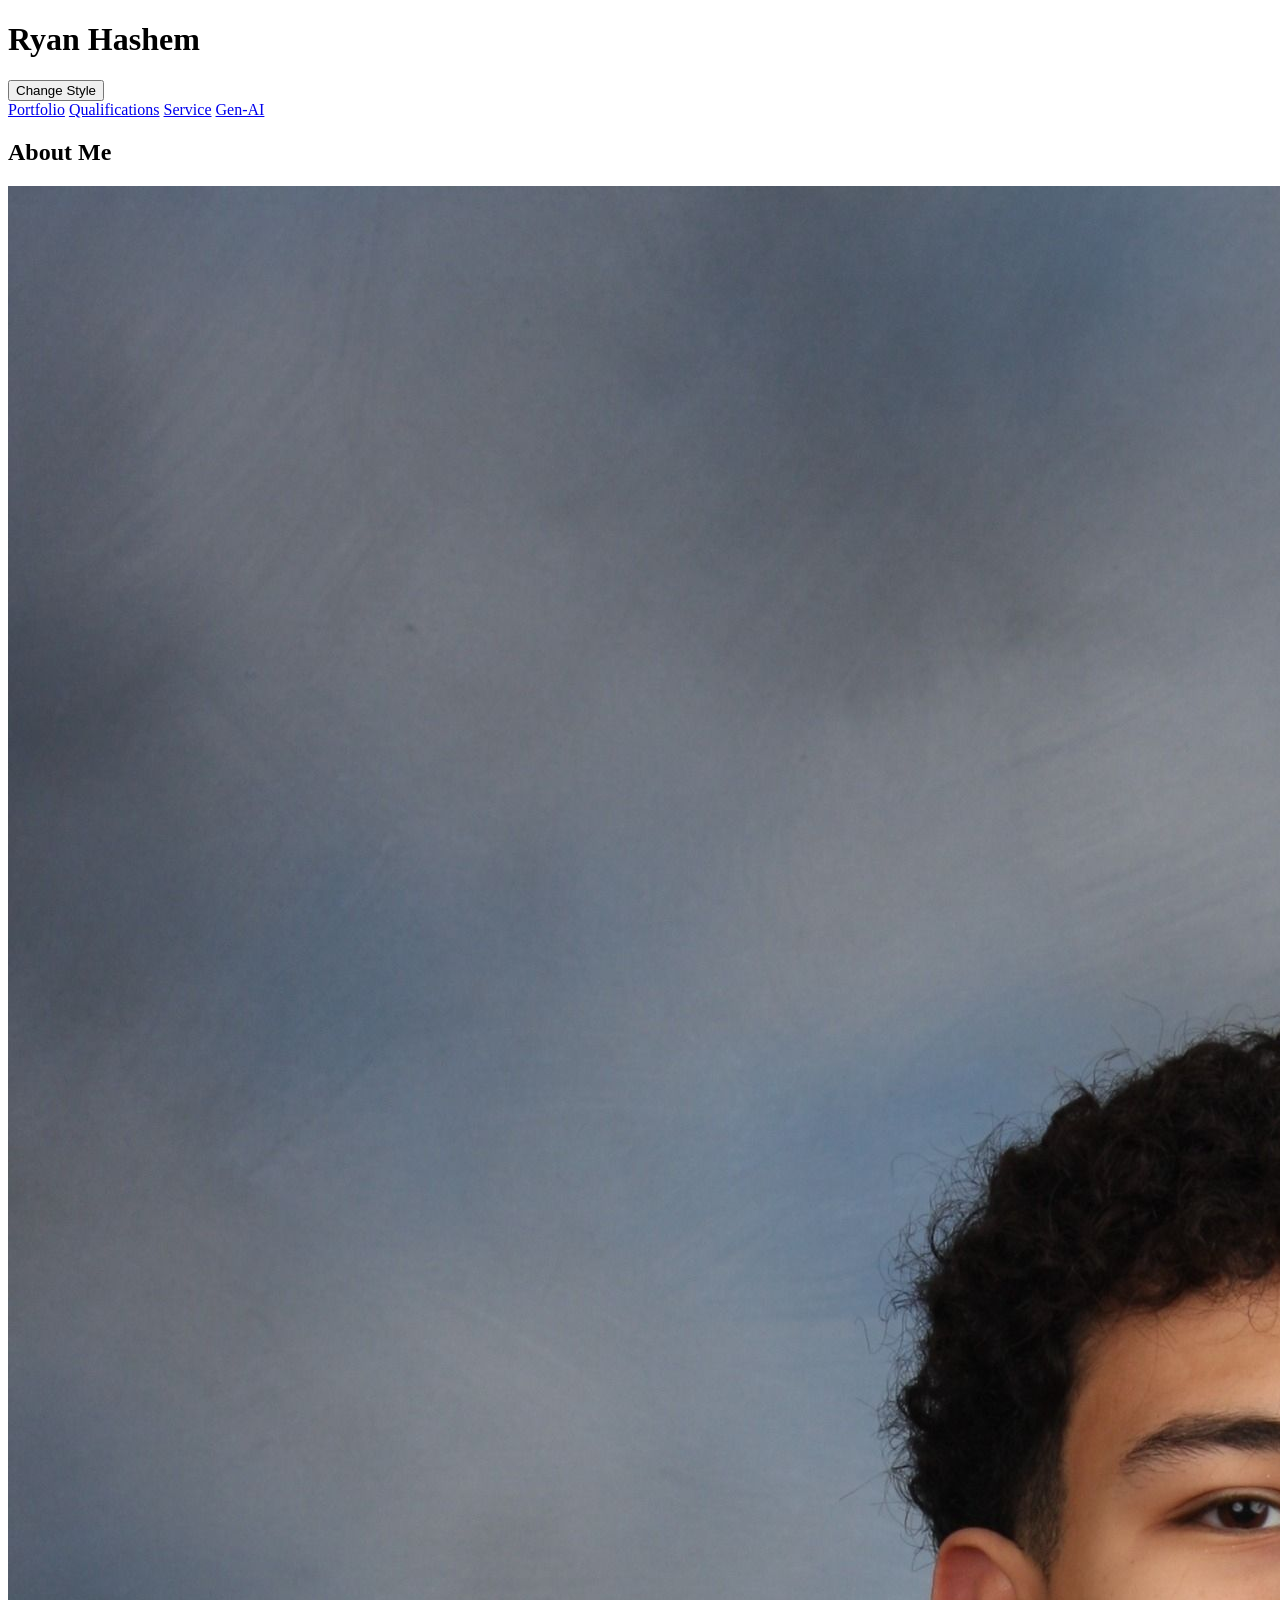
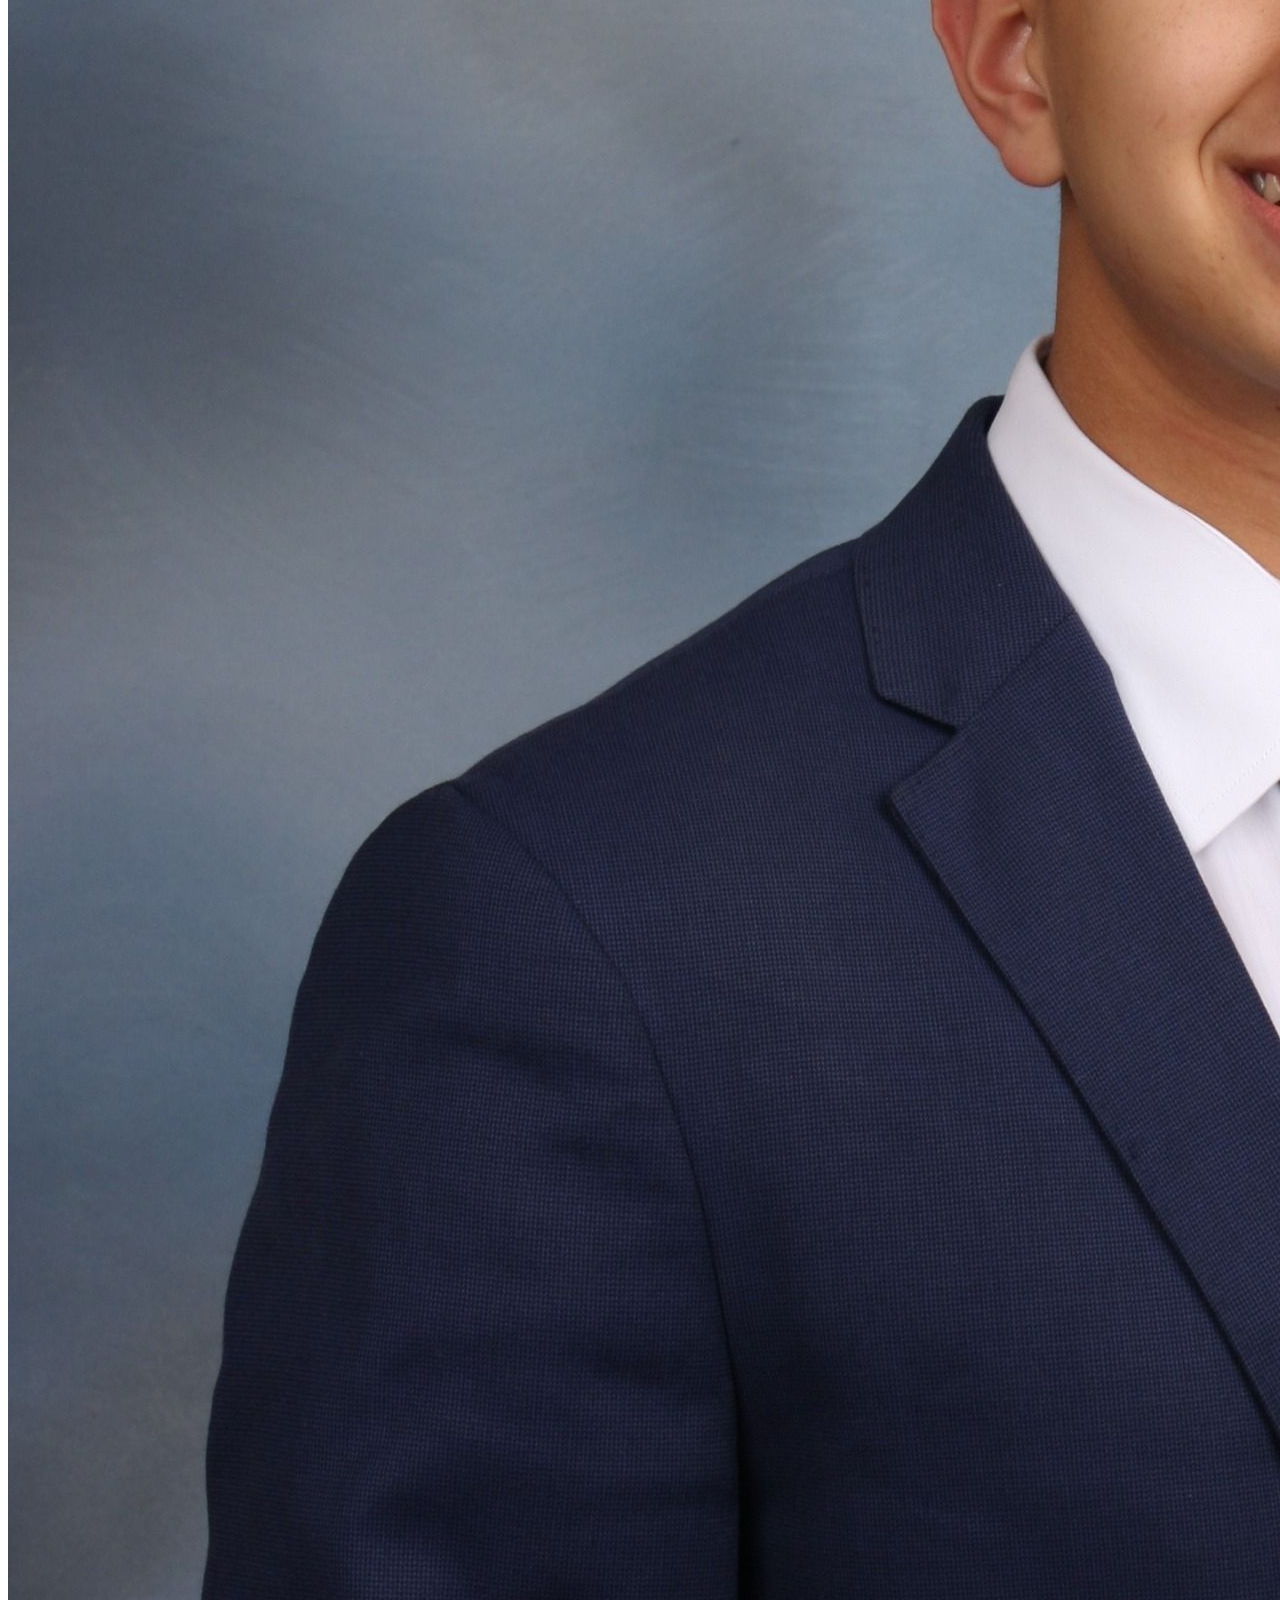
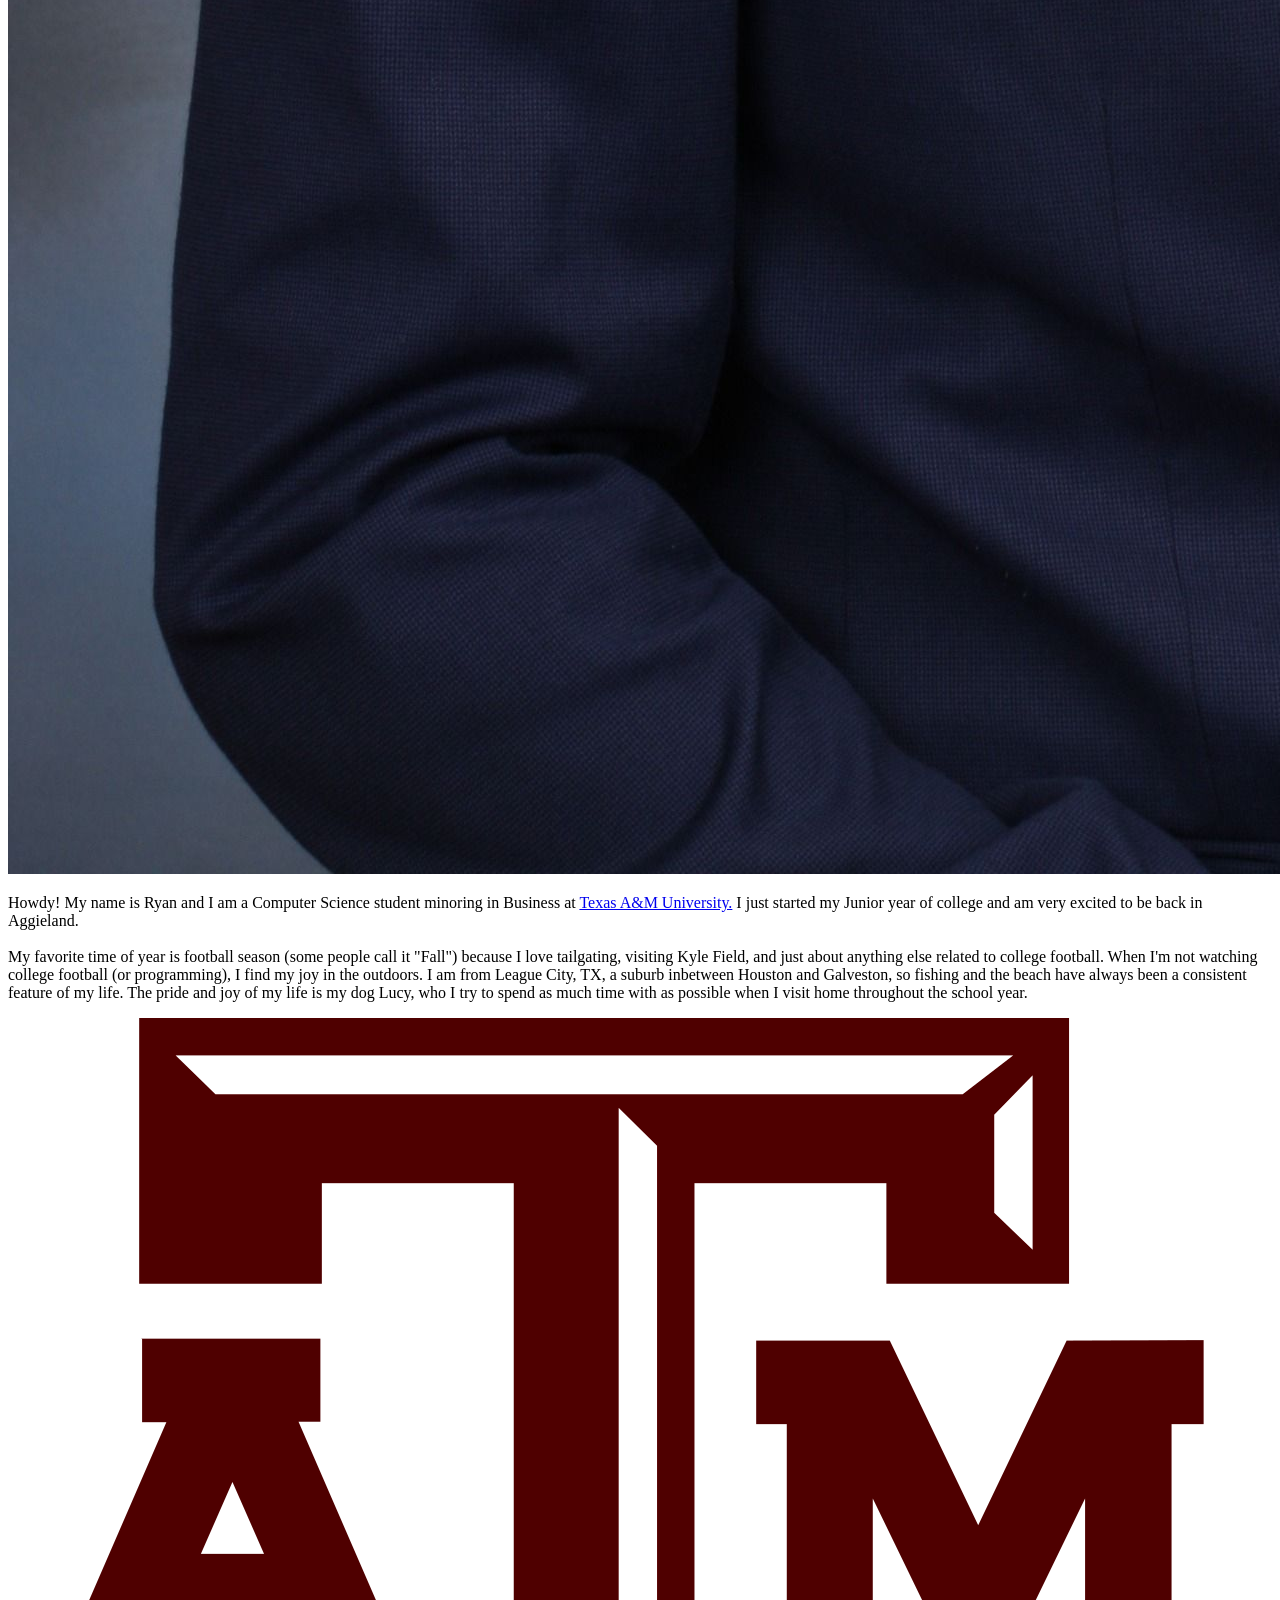
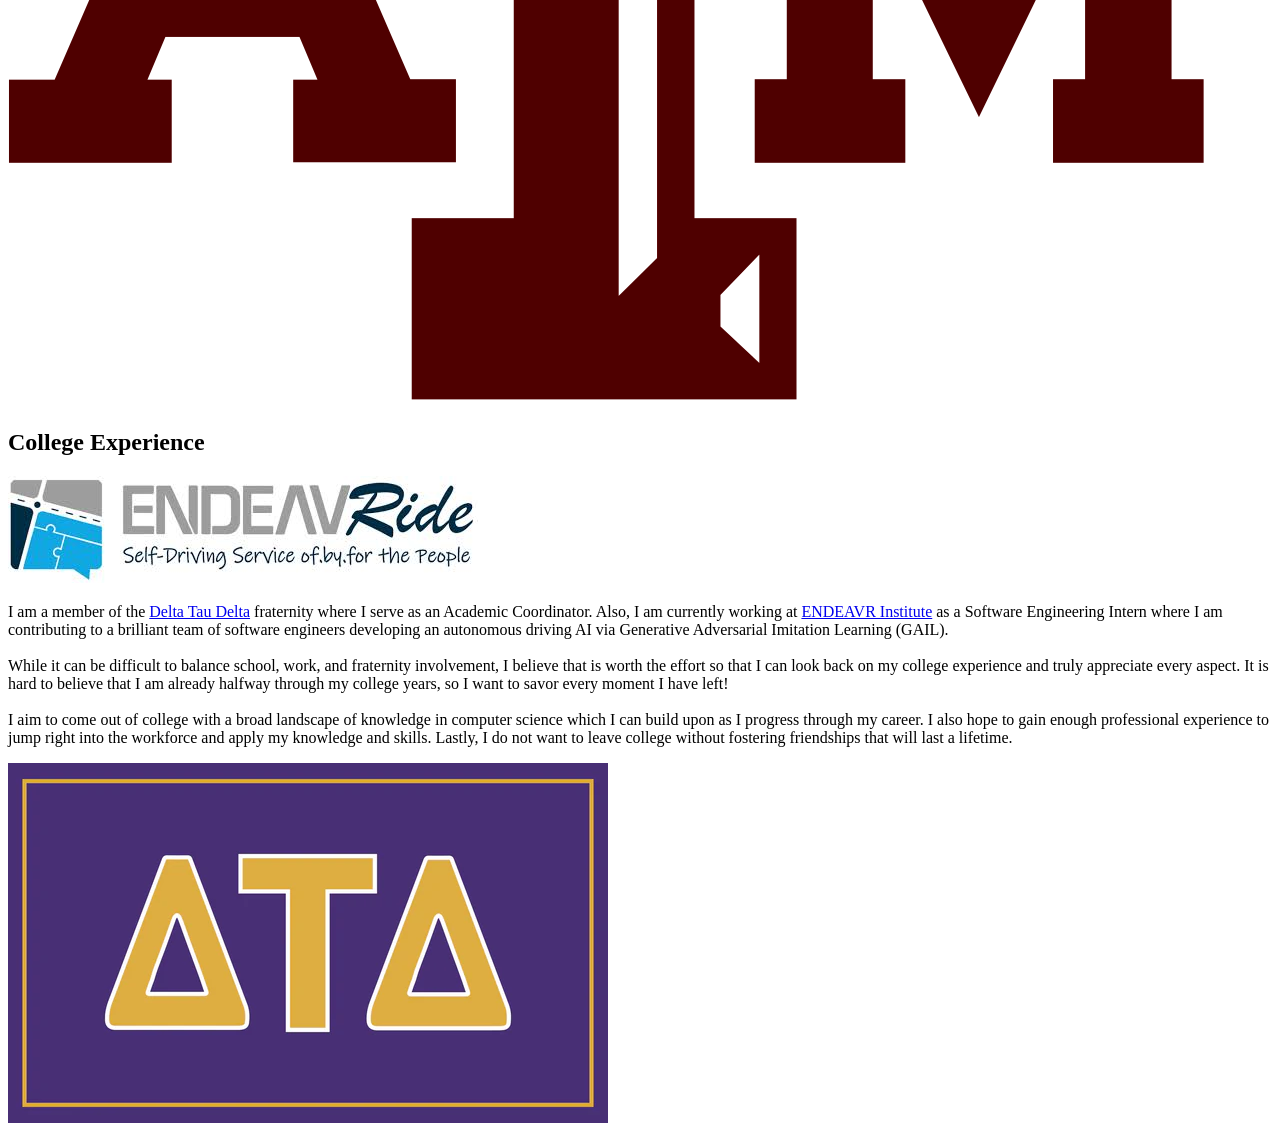
==== index.html @ 079c41e6 "changing name back to Ryan Hashem" ====
<!doctype html>
<html lang="en">
  <head>
    <meta charset="UTF-8" />
    <meta name="viewport" content="width=device-width, initial-scale=1.0" />
    <title>Document</title>

    <link id="mainStyle" rel="stylesheet" href="generic.css" />
  </head>

  <body class="landingPage">
    <div class="header">
      <h1>Ryan Hashem</h1>
      <button onclick="changeStyle()" type="button" id="toggleStyle">
        Change Style
      </button>
    </div>

    <div class="nav">
      <a href="portfolio.html" class="navLink">Portfolio</a>
      <a href="qualifications.html" class="navLink">Qualifications</a>
      <a href="service.html" class="navLink">Service</a>
      <a href="genai.html" class="navLink">Gen-AI</a>
    </div>

    <h2 class="aboutMe">About Me</h2>

    <div class="aboutMeSection">
      <img src="headshot.jpg" alt="Headshot" class="headshot" />

      <p class="aboutMeText">
        Howdy! My name is Ryan and I am a Computer Science student minoring in
        Business at
        <a href="https://www.tamu.edu/index.html" target="_blank">
          Texas A&M University.</a
        >
        I just started my Junior year of college and am very excited to be back
        in Aggieland.

        <br /><br />

        My favorite time of year is football season (some people call it "Fall")
        because I love tailgating, visiting Kyle Field, and just about anything
        else related to college football. When I'm not watching college football
        (or programming), I find my joy in the outdoors. I am from League City,
        TX, a suburb inbetween Houston and Galveston, so fishing and the beach
        have always been a consistent feature of my life. The pride and joy of
        my life is my dog Lucy, who I try to spend as much time with as possible
        when I visit home throughout the school year.
      </p>

      <img src="tamu_logo.png" alt="TAMU Logo" class="tamuLogo" />
    </div>

    <h2 class="majorCommitments">College Experience</h2>

    <div class="majorCommitmentsSection">
      <img
        src="endeavr_logo.jpeg"
        alt="ENDEAVR Institute Logo"
        class="endeavrLogo"
      />

      <p class="majorCommitmentsText">
        I am a member of the
        <a href="https://www.aggiedelts.org/" target="_blank">
          Delta Tau Delta</a
        >
        fraternity where I serve as an Academic Coordinator. Also, I am
        currently working at
        <a href="https://endeavr.city/" target="_blank"> ENDEAVR Institute</a>
        as a Software Engineering Intern where I am contributing to a brilliant
        team of software engineers developing an autonomous driving AI via
        Generative Adversarial Imitation Learning (GAIL).

        <br /><br />

        While it can be difficult to balance school, work, and fraternity
        involvement, I believe that is worth the effort so that I can look back
        on my college experience and truly appreciate every aspect. It is hard
        to believe that I am already halfway through my college years, so I want
        to savor every moment I have left!

        <br /><br />
        I aim to come out of college with a broad landscape of knowledge in
        computer science which I can build upon as I progress through my career.
        I also hope to gain enough professional experience to jump right into
        the workforce and apply my knowledge and skills. Lastly, I do not want
        to leave college without fostering friendships that will last a
        lifetime.
      </p>

      <img src="delt_logo.webp" alt="Delta Tau Delta Flag" class="deltFlag" />
    </div>

    <script src="theme.js"></script>
  </body>
</html>
---- generic.css ----
/* LANDING PAGE */
.landingPage {
  background-color: #faffff;
}

.landingPage .header {
  position: relative;
  justify-content: center;
  display: flex;
  align-items: center;
  padding-top: 20px;
}

.landingPage .header h1 {
  font-size: 50px;
  font-family: Helvetica, Arial, sans-serif;
  font-weight: normal;
  color: #5d7fbe;
}

.landingPage .header button {
  position: absolute;
  right: 100px;
  font-family: Helvetica, Arial, sans-serif;
  cursor: pointer;
  background-color: #5d7fbe;
  border: 1px solid #5d7fbe;
  border-radius: 50px;
  padding: 12px 20px;
  font-size: 16pt;
  color: white;
}

.landingPage .nav {
  display: flex;
  justify-content: center;
  margin-top: 20px;
  margin-bottom: 40px;
}

.landingPage .nav .navLink {
  display: flex;
  align-items: center;
  justify-content: center;
  width: 150px;
  height: 50px;
  text-decoration: none;
  font-family: Helvetica, Arial, sans-serif;
  font-size: 20px;
  font-weight: normal;
  color: white;
  background-color: #5d7fbe;
  border: 1px solid white;
}

.landingPage .aboutMe {
  text-align: center;
  font-family: Helvetica, Arial, sans-serif;
  font-weight: normal;
  color: #5d7fbe;
  font-size: 30px;
  margin-top: 100px;
}

.landingPage .aboutMeSection {
  display: flex;
  justify-content: space-between;
  align-items: center;
  gap: 20px;
  max-width: 1200px;
  gap: 125px;
  margin: 0 auto;
}

.landingPage .aboutMeSection .headshot {
  width: 200px;
  height: auto;
  border-radius: 100%;
}

.landingPage .aboutMeSection .tamuLogo {
  width: 200px;
  height: auto;
}

.landingPage .aboutMeSection .aboutMeText {
  font-family: Helvetica, Arial, sans-serif;
  font-size: 16px;
  line-height: 1.5;
  color: #666666;
}

.landingPage .majorCommitments {
  text-align: center;
  font-family: Helvetica, Arial, sans-serif;
  font-weight: normal;
  color: #5d7fbe;
  font-size: 30px;
  margin-top: 100px;
}

.landingPage .majorCommitmentsSection {
  display: flex;
  justify-content: space-between;
  align-items: center;
  gap: 20px;
  max-width: 1200px;
  gap: 125px;
  margin: 0 auto;
}

.landingPage .majorCommitmentsSection .deltFlag {
  width: 200px;
  height: auto;
}

.landingPage .majorCommitmentsSection .endeavrLogo {
  width: 200px;
  height: auto;
}

.landingPage .majorCommitmentsSection .majorCommitmentsText {
  font-family: Helvetica, Arial, sans-serif;
  font-size: 16px;
  line-height: 1.5;
  color: #666666;
}

/* PORTFOLIO PAGE */
.portfolioPage {
  background-color: #faffff;
}

.portfolioPage .header {
  position: relative;
  justify-content: center;
  display: flex;
  align-items: center;
  padding-top: 20px;
}

.portfolioPage .header h1 {
  font-size: 50px;
  font-family: Helvetica, Arial, sans-serif;
  font-weight: normal;
  color: #5d7fbe;
}

.portfolioPage .header button {
  position: absolute;
  right: 100px;
  font-family: Helvetica, Arial, sans-serif;
  cursor: pointer;
  background-color: #5d7fbe;
  border: 1px solid #5d7fbe;
  border-radius: 50px;
  padding: 12px 20px;
  font-size: 16pt;
  color: white;
}

.portfolioPage .nav {
  display: flex;
  justify-content: center;
  margin-top: 20px;
  margin-bottom: 40px;
}

.portfolioPage .nav .navLink {
  display: flex;
  align-items: center;
  justify-content: center;
  width: 150px;
  height: 50px;
  text-decoration: none;
  font-family: Helvetica, Arial, sans-serif;
  font-size: 20px;
  font-weight: normal;
  color: white;
  background-color: #5d7fbe;
  border: 1px solid white;
}

.portfolioPage .ultrasonic {
  text-align: center;
  font-family: Helvetica, Arial, sans-serif;
  font-weight: normal;
  color: #5d7fbe;
  font-size: 30px;
  margin-top: 100px;
}

.portfolioPage .ultrasonicText1 {
  font-family: Helvetica, Arial, sans-serif;
  font-size: 16px;
  line-height: 1.5;
  color: #666666;
  width: 700px;
  margin: 0 auto;
  margin-bottom: 20px;
}

.portfolioPage .ultrasonicText2 {
  font-family: Helvetica, Arial, sans-serif;
  font-size: 16px;
  line-height: 1.5;
  color: #666666;
  width: 850px;
  margin: 0 auto;
  margin-top: 20px;
}

.portfolioPage .technicalSkills {
  text-align: center;
  font-family: Helvetica, Arial, sans-serif;
  font-weight: normal;
  color: #5d7fbe;
  font-size: 30px;
  margin-top: 70px;
}

.portfolioPage .skillsList {
  font-family: Helvetica, Arial, sans-serif;
  font-size: 16px;
  line-height: 1.5;
  color: #666666;
  margin-top: 20px;
  margin: 20px auto;
  width: 10%;
}

.portfolioPage .interest {
  text-align: center;
  font-family: Helvetica, Arial, sans-serif;
  font-weight: normal;
  color: #5d7fbe;
  font-size: 30px;
  margin-top: 70px;
}

.portfolioPage .interestList {
  font-family: Helvetica, Arial, sans-serif;
  font-size: 16px;
  line-height: 1.5;
  color: #666666;
  margin-top: 20px;
  margin: 20px auto;
  width: 10%;
}

/* QUALIFICATIONS PAGE */
.qualificationsPage {
  background-color: #faffff;
}

.qualificationsPage .header {
  position: relative;
  justify-content: center;
  display: flex;
  align-items: center;
  padding-top: 20px;
}

.qualificationsPage .header h1 {
  font-size: 50px;
  font-family: Helvetica, Arial, sans-serif;
  font-weight: normal;
  color: #5d7fbe;
}

.qualificationsPage .header button {
  position: absolute;
  right: 100px;
  font-family: Helvetica, Arial, sans-serif;
  cursor: pointer;
  background-color: #5d7fbe;
  border: 1px solid #5d7fbe;
  border-radius: 50px;
  padding: 12px 20px;
  font-size: 16pt;
  color: white;
}

.qualificationsPage .nav {
  display: flex;
  justify-content: center;
  margin-top: 20px;
  margin-bottom: 40px;
}

.qualificationsPage .nav .navLink {
  display: flex;
  align-items: center;
  justify-content: center;
  width: 150px;
  height: 50px;
  text-decoration: none;
  font-family: Helvetica, Arial, sans-serif;
  font-size: 20px;
  font-weight: normal;
  color: white;
  background-color: #5d7fbe;
  border: 1px solid white;
}

.qualificationsPage .tamuBanner {
  width: 500px;
  height: auto;
  margin: 0 auto;
  display: block;
}

.qualificationsPage .resume {
  text-align: center;
  font-family: Helvetica, Arial, sans-serif;
  font-weight: normal;
  color: #5d7fbe;
  font-size: 30px;
}

.qualificationsPage .currentlyDoing {
  text-align: center;
  font-family: Helvetica, Arial, sans-serif;
  font-weight: normal;
  color: #5d7fbe;
  font-size: 30px;
  margin-top: 70px;
}

.qualificationsPage .currentlyDoingText {
  font-family: Helvetica, Arial, sans-serif;
  font-size: 16px;
  line-height: 1.5;
  color: #666666;
  width: 700px;
  margin: 0 auto;
  margin-bottom: 20px;
}

/* SERVICE PAGE */
.servicePage {
  background-color: #faffff;
}

.servicePage .header {
  position: relative;
  justify-content: center;
  display: flex;
  align-items: center;
  padding-top: 20px;
}

.servicePage .header h1 {
  font-size: 50px;
  font-family: Helvetica, Arial, sans-serif;
  font-weight: normal;
  color: #5d7fbe;
}

.servicePage .header button {
  position: absolute;
  right: 100px;
  font-family: Helvetica, Arial, sans-serif;
  cursor: pointer;
  background-color: #5d7fbe;
  border: 1px solid #5d7fbe;
  border-radius: 50px;
  padding: 12px 20px;
  font-size: 16pt;
  color: white;
}

.servicePage .nav {
  display: flex;
  justify-content: center;
  margin-top: 20px;
  margin-bottom: 40px;
}

.servicePage .nav .navLink {
  display: flex;
  align-items: center;
  justify-content: center;
  width: 150px;
  height: 50px;
  text-decoration: none;
  font-family: Helvetica, Arial, sans-serif;
  font-size: 20px;
  font-weight: normal;
  color: white;
  background-color: #5d7fbe;
  border: 1px solid white;
}

.servicePage .volunteer {
  text-align: center;
  font-family: Helvetica, Arial, sans-serif;
  font-weight: normal;
  color: #5d7fbe;
  font-size: 30px;
  margin-top: 75px;
}

.servicePage .volunteerText1 {
  font-family: Helvetica, Arial, sans-serif;
  font-size: 16px;
  line-height: 1.5;
  color: #666666;
  width: 700px;
  margin: 0 auto;
  margin-bottom: 20px;
}

.servicePage .volunteerText2 {
  font-family: Helvetica, Arial, sans-serif;
  font-size: 16px;
  line-height: 1.5;
  color: #666666;
  width: 700px;
  margin: 0 auto;
  margin-bottom: 20px;
  margin-top: 20px;
}

.qualificationsPage .profLinks {
  display: flex;
  justify-content: center;
  margin-top: 20px;
  margin-bottom: 40px;
}

.qualificationsPage .profLinks .githubLink {
  display: flex;
  align-items: center;
  justify-content: center;
  width: 150px;
  height: 50px;
  text-decoration: none;
  font-family: Helvetica, Arial, sans-serif;
  font-size: 20px;
  font-weight: normal;
  color: white;
  background-color: #5d7fbe;
  border: 1px solid white;
}

.qualificationsPage .profLinks .linkedinLink {
  display: flex;
  align-items: center;
  justify-content: center;
  width: 150px;
  height: 50px;
  text-decoration: none;
  font-family: Helvetica, Arial, sans-serif;
  font-size: 20px;
  font-weight: normal;
  color: white;
  background-color: #5d7fbe;
  border: 1px solid white;
}
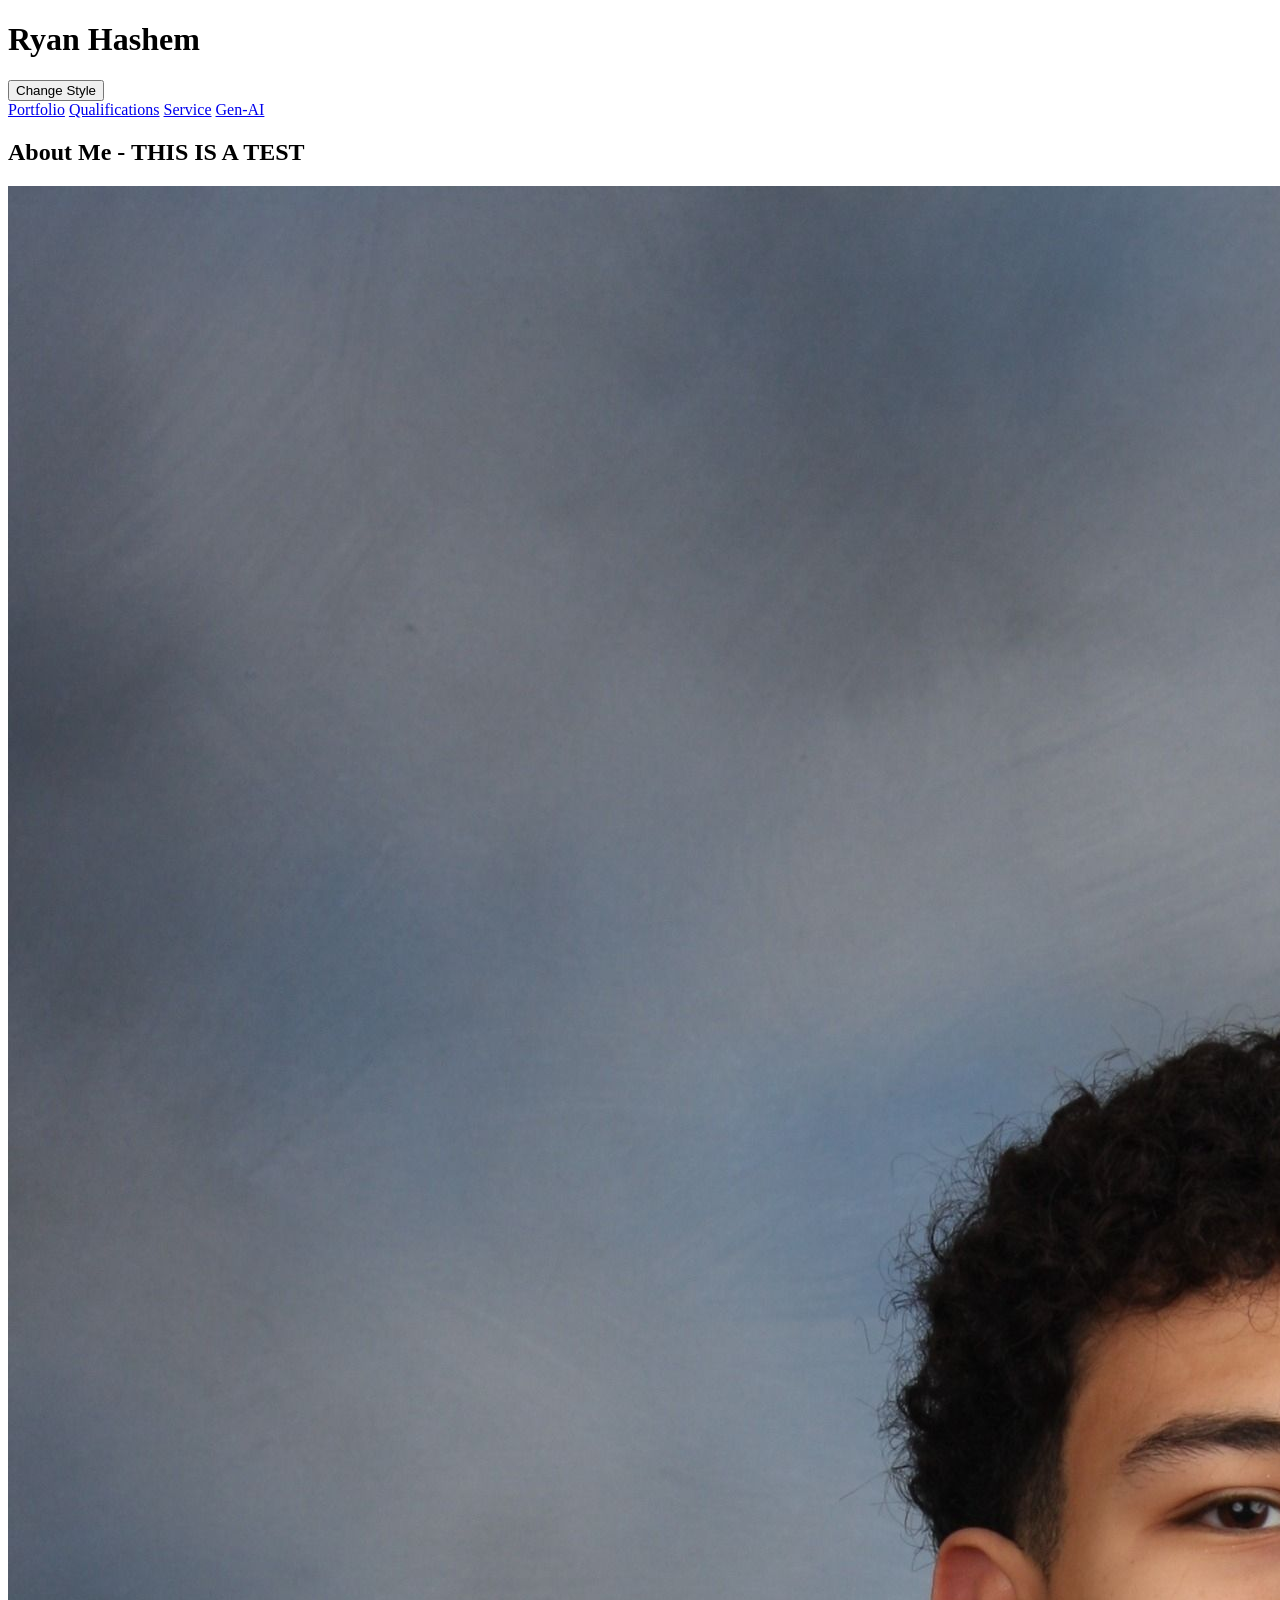
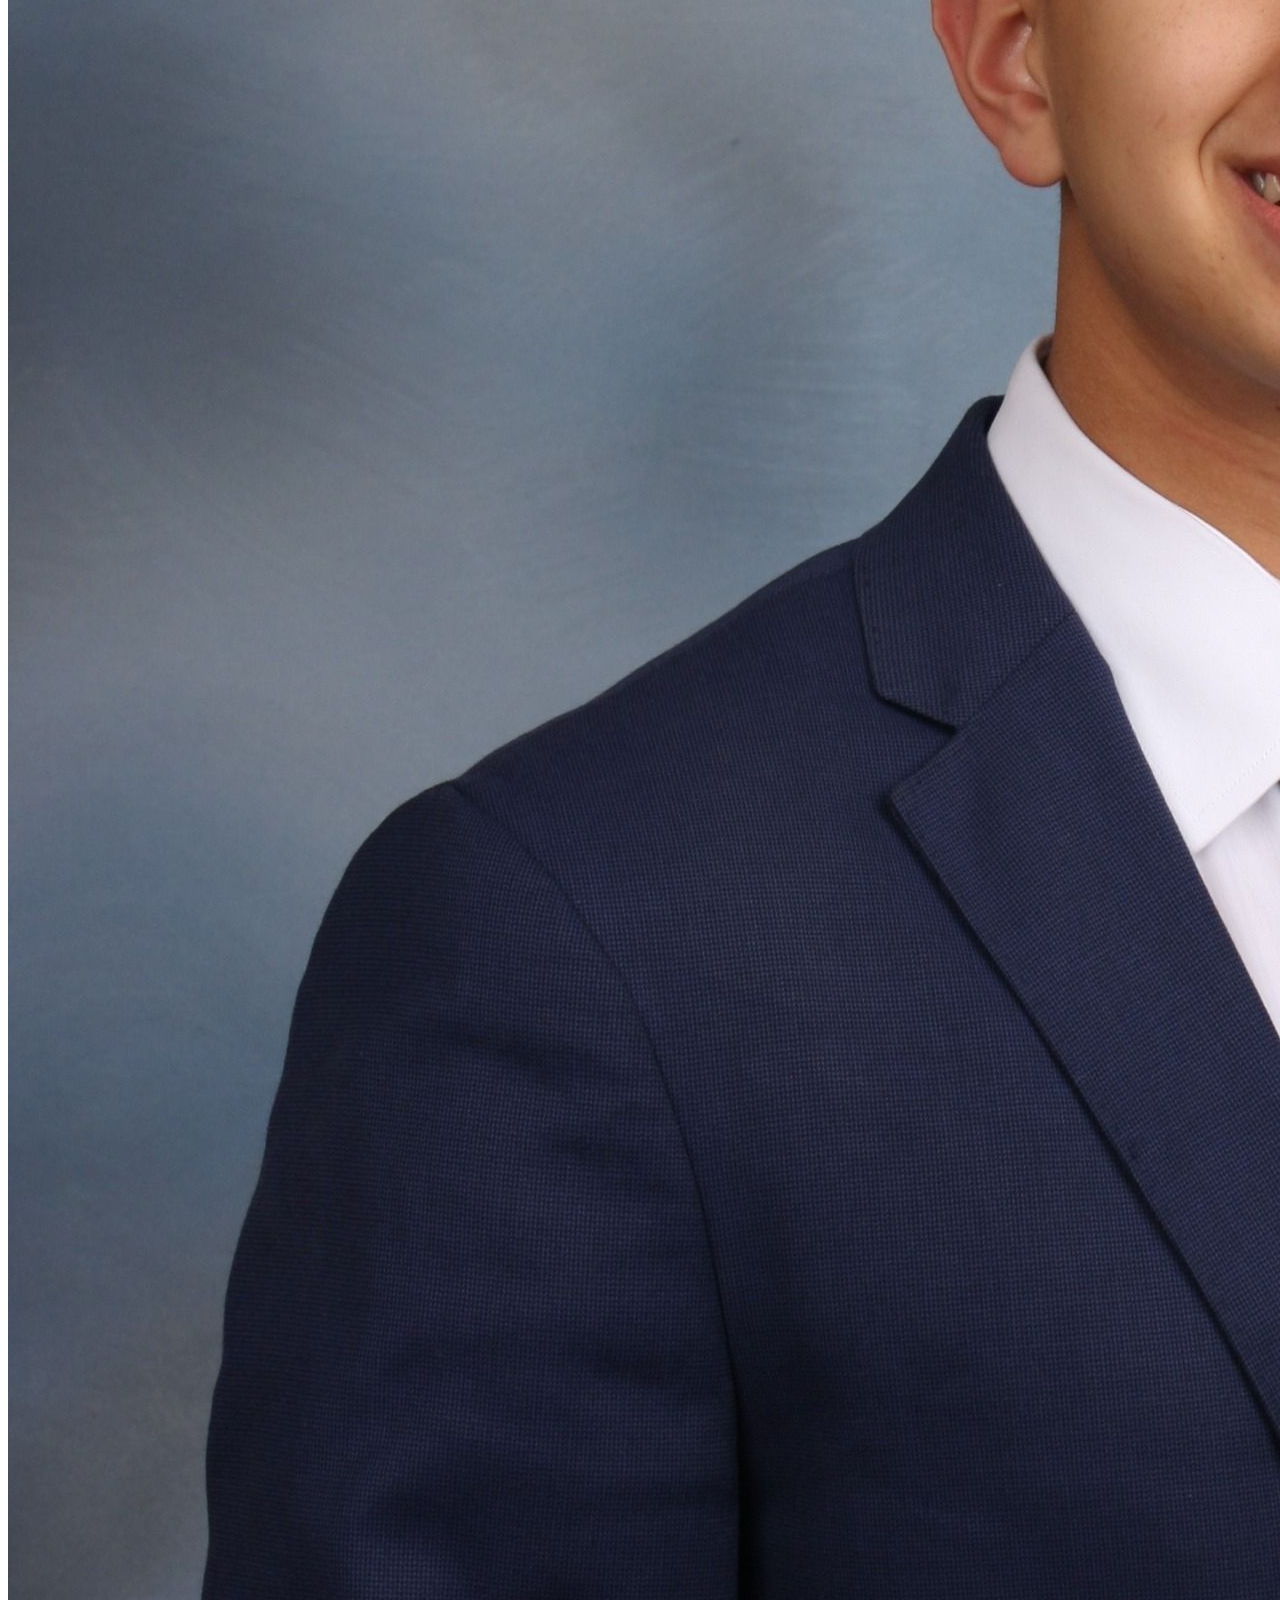
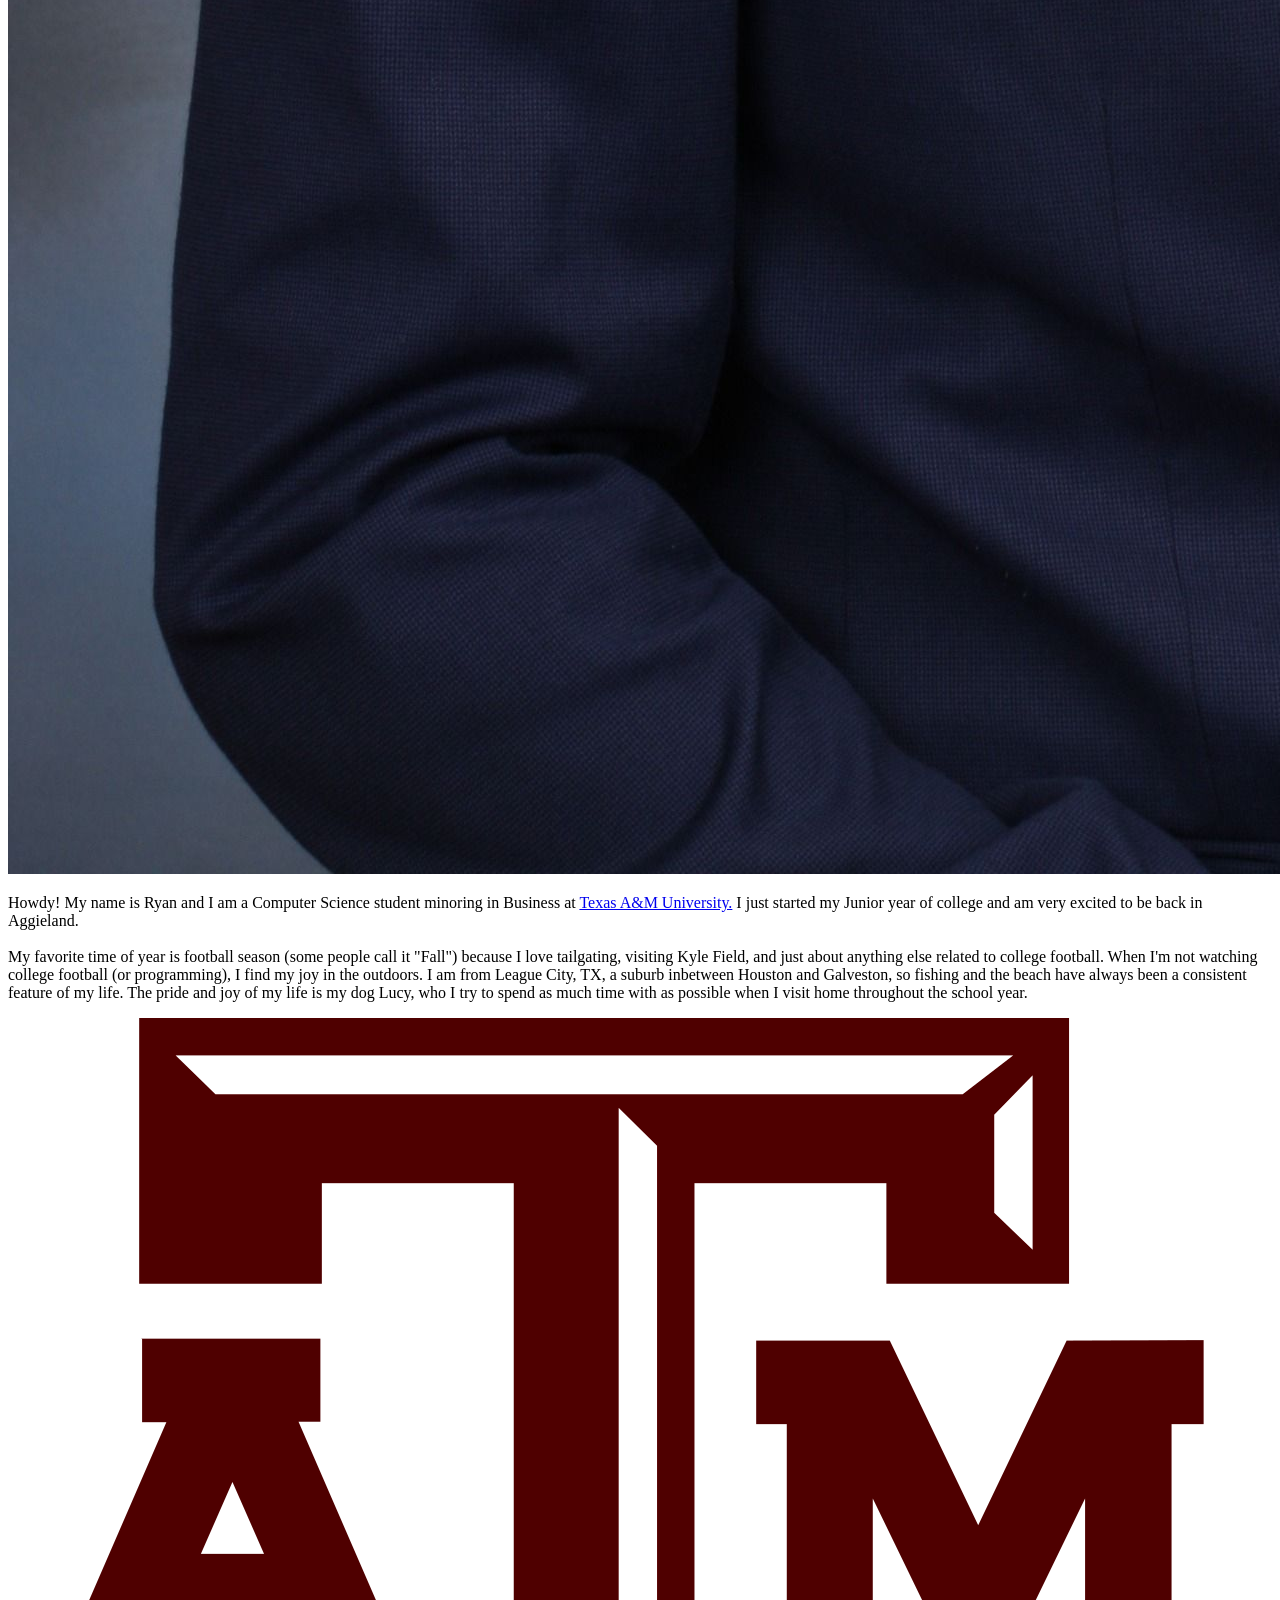
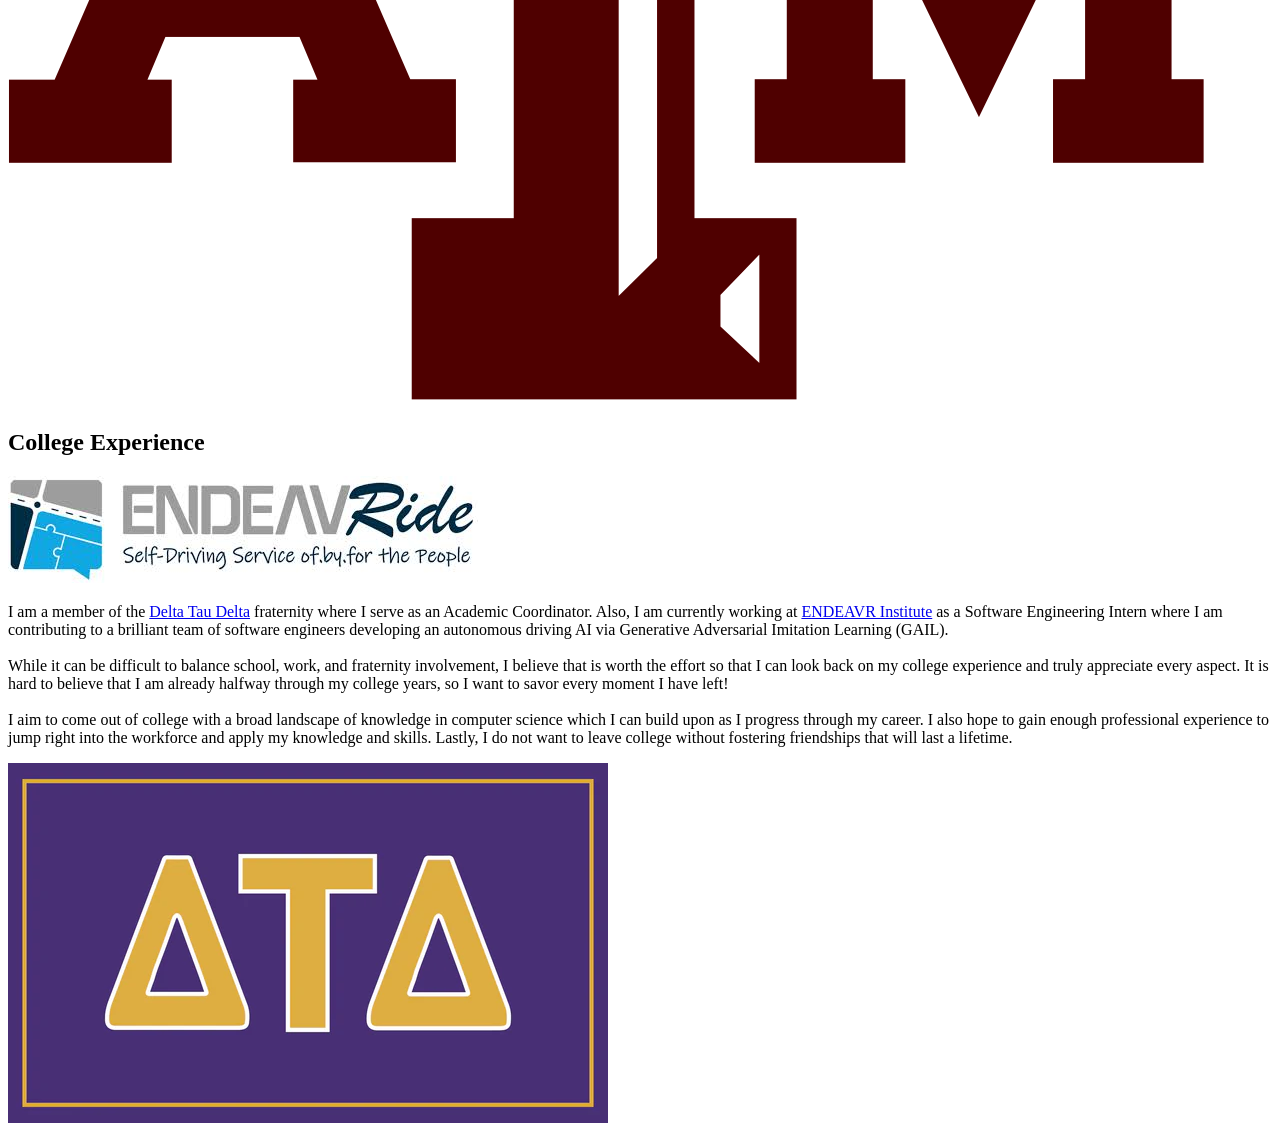
==== commit ffb12424: "test #3" ====
--- a/index.html
+++ b/index.html
@@ -23,7 +23,7 @@
       <a href="genai.html" class="navLink">Gen-AI</a>
     </div>
 
-    <h2 class="aboutMe">About Me</h2>
+    <h2 class="aboutMe">About Me - THIS IS A TEST</h2>
 
     <div class="aboutMeSection">
       <img src="headshot.jpg" alt="Headshot" class="headshot" />
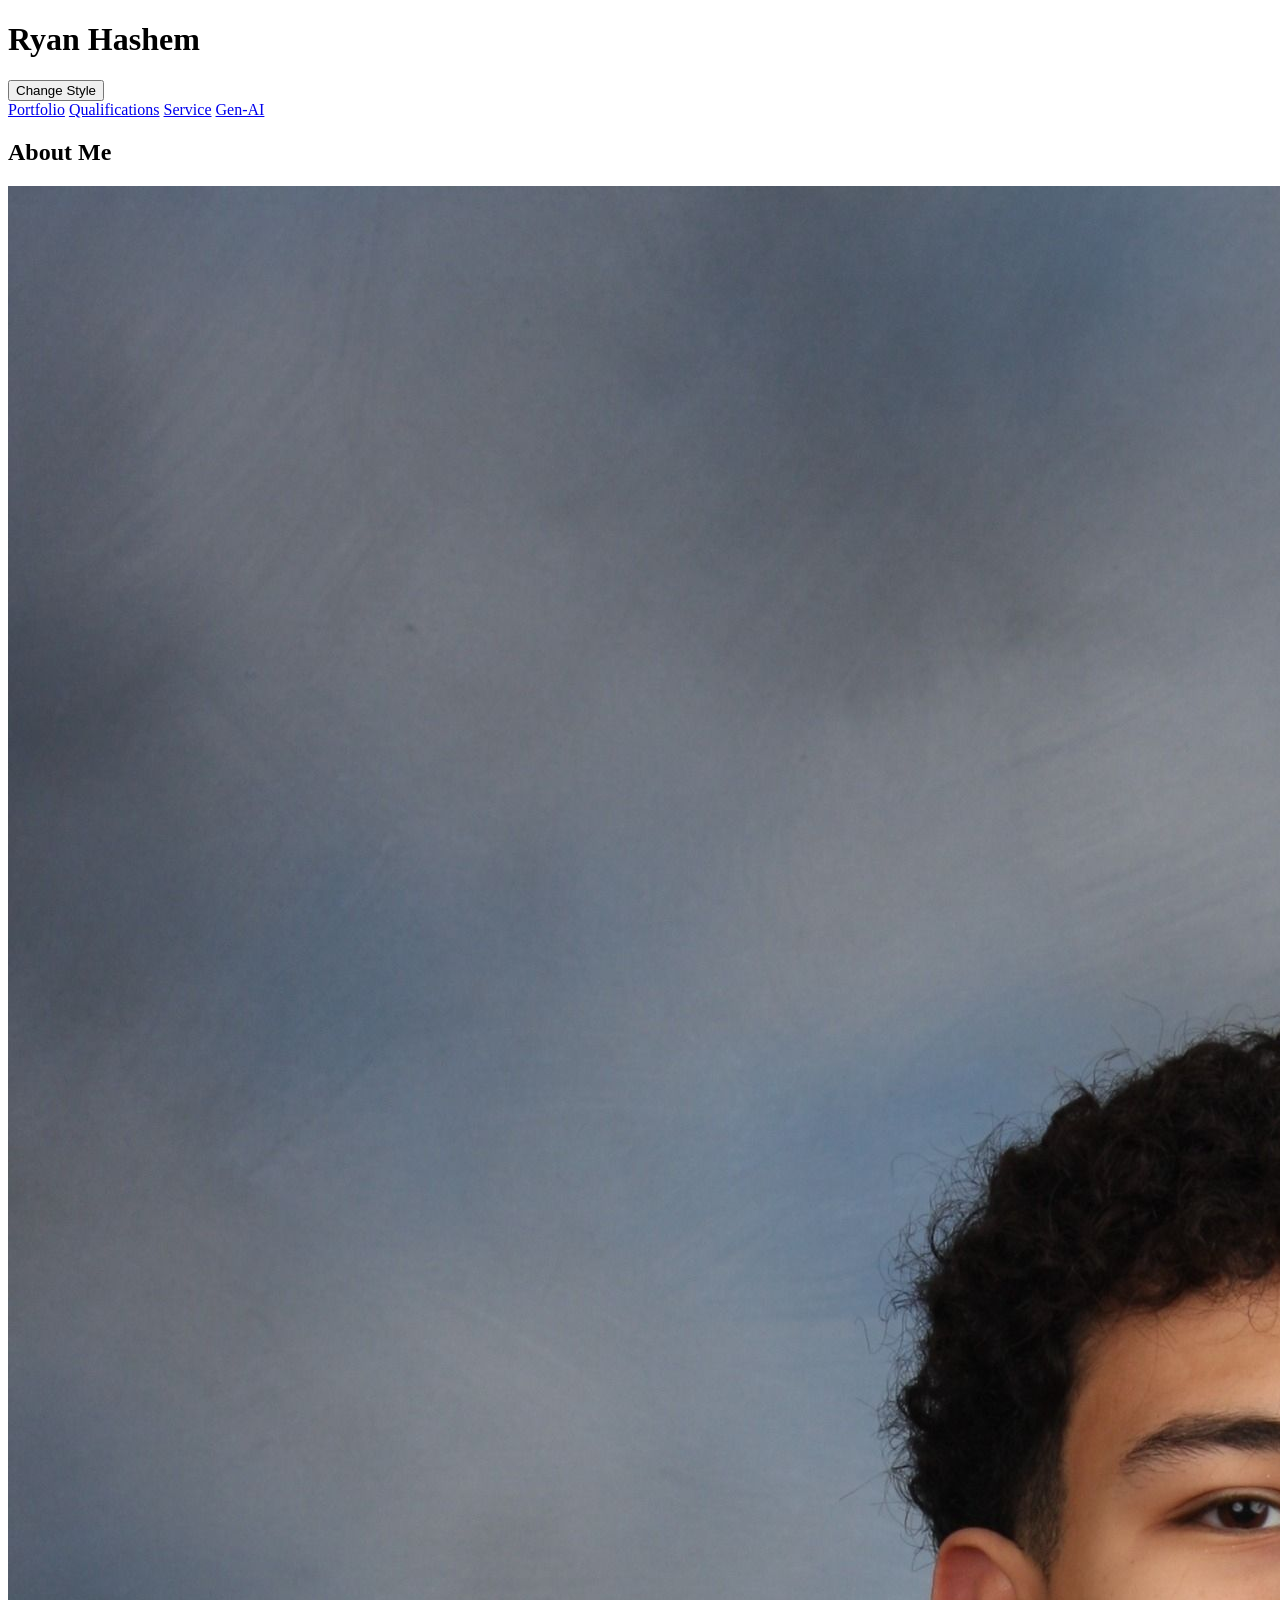
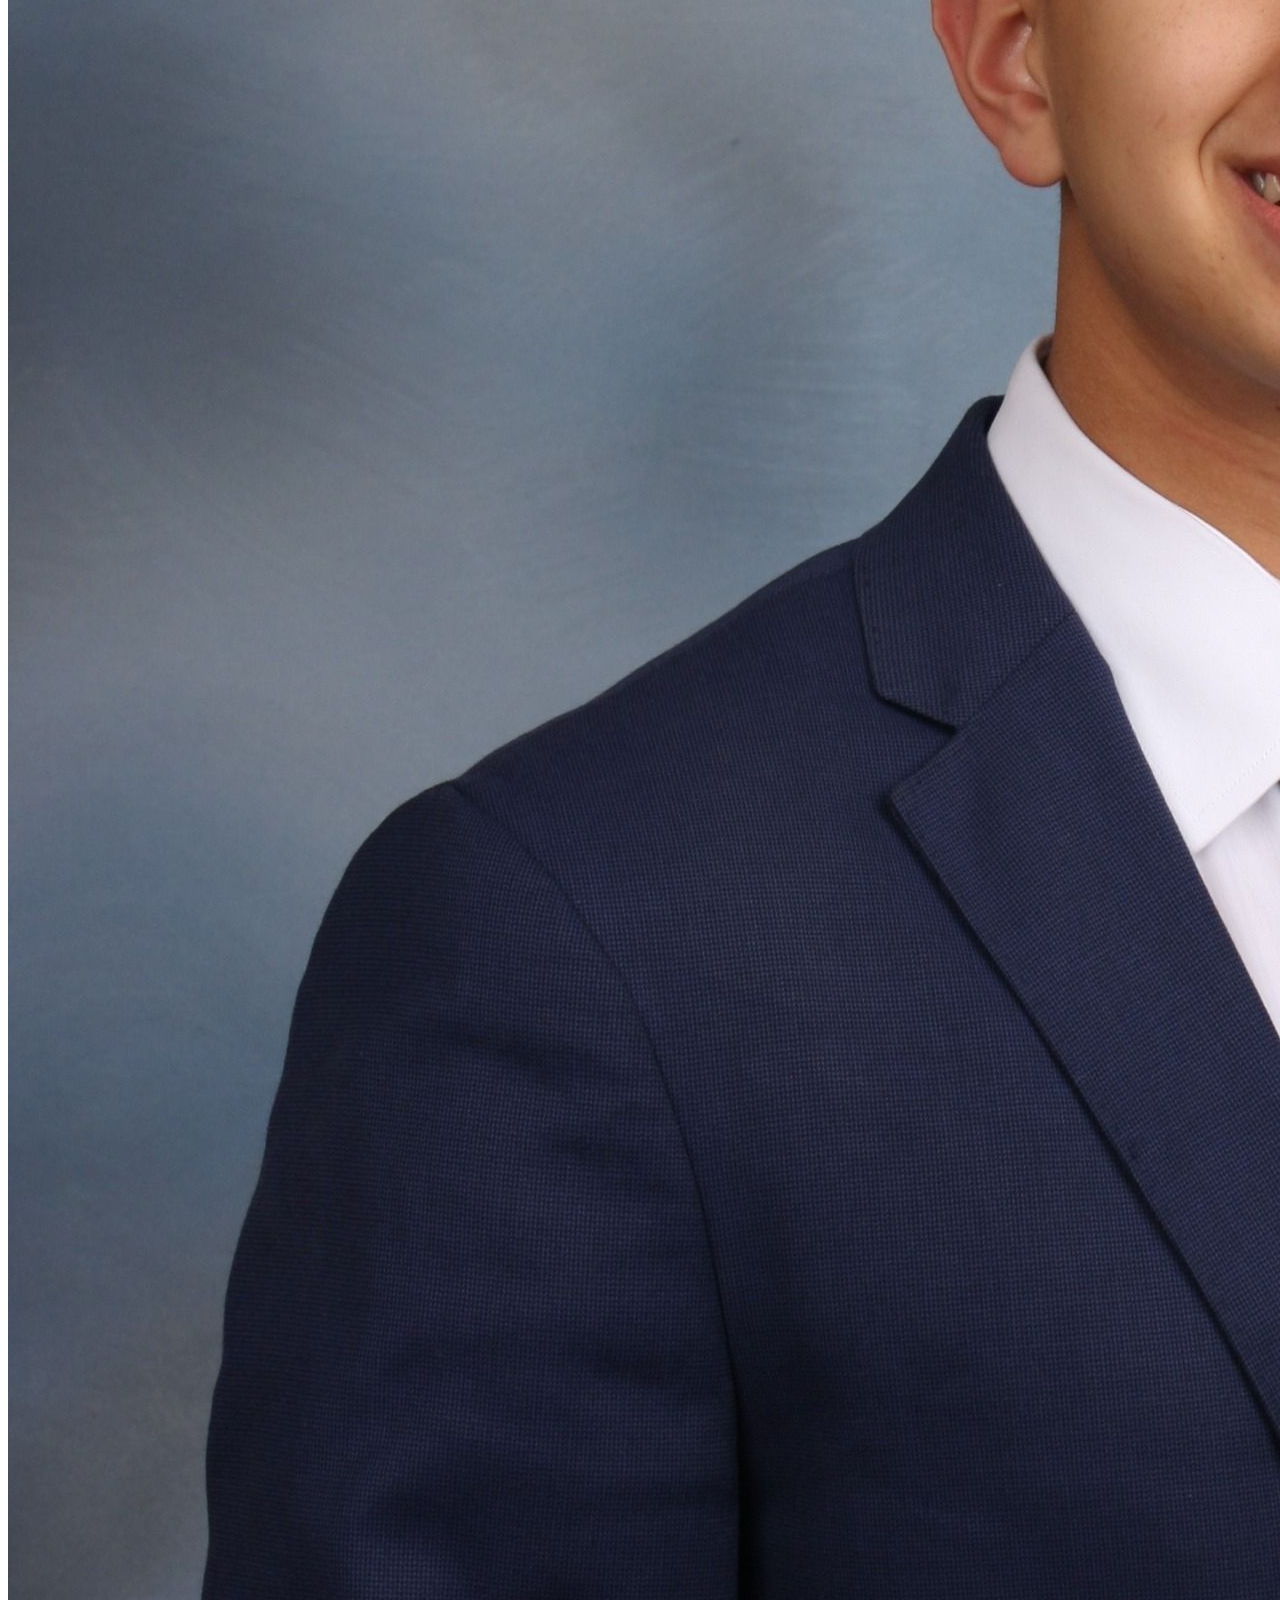
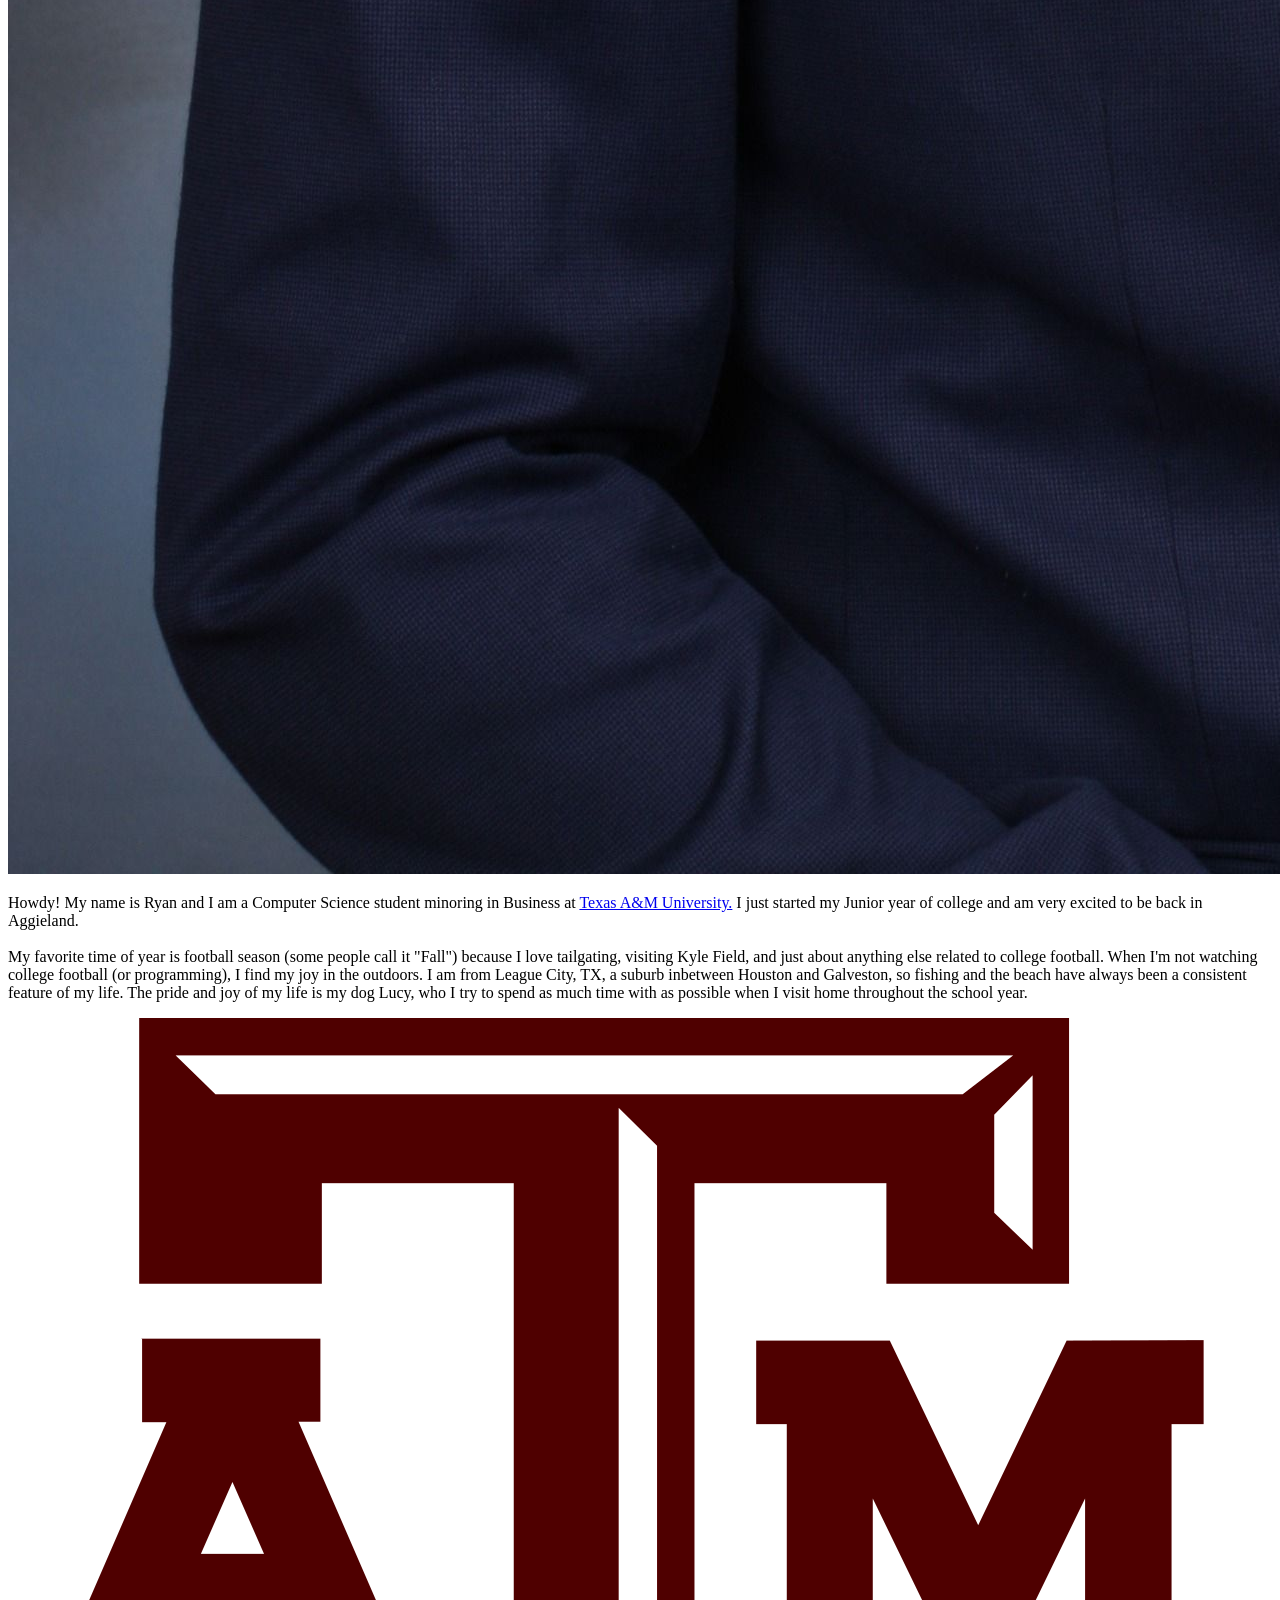
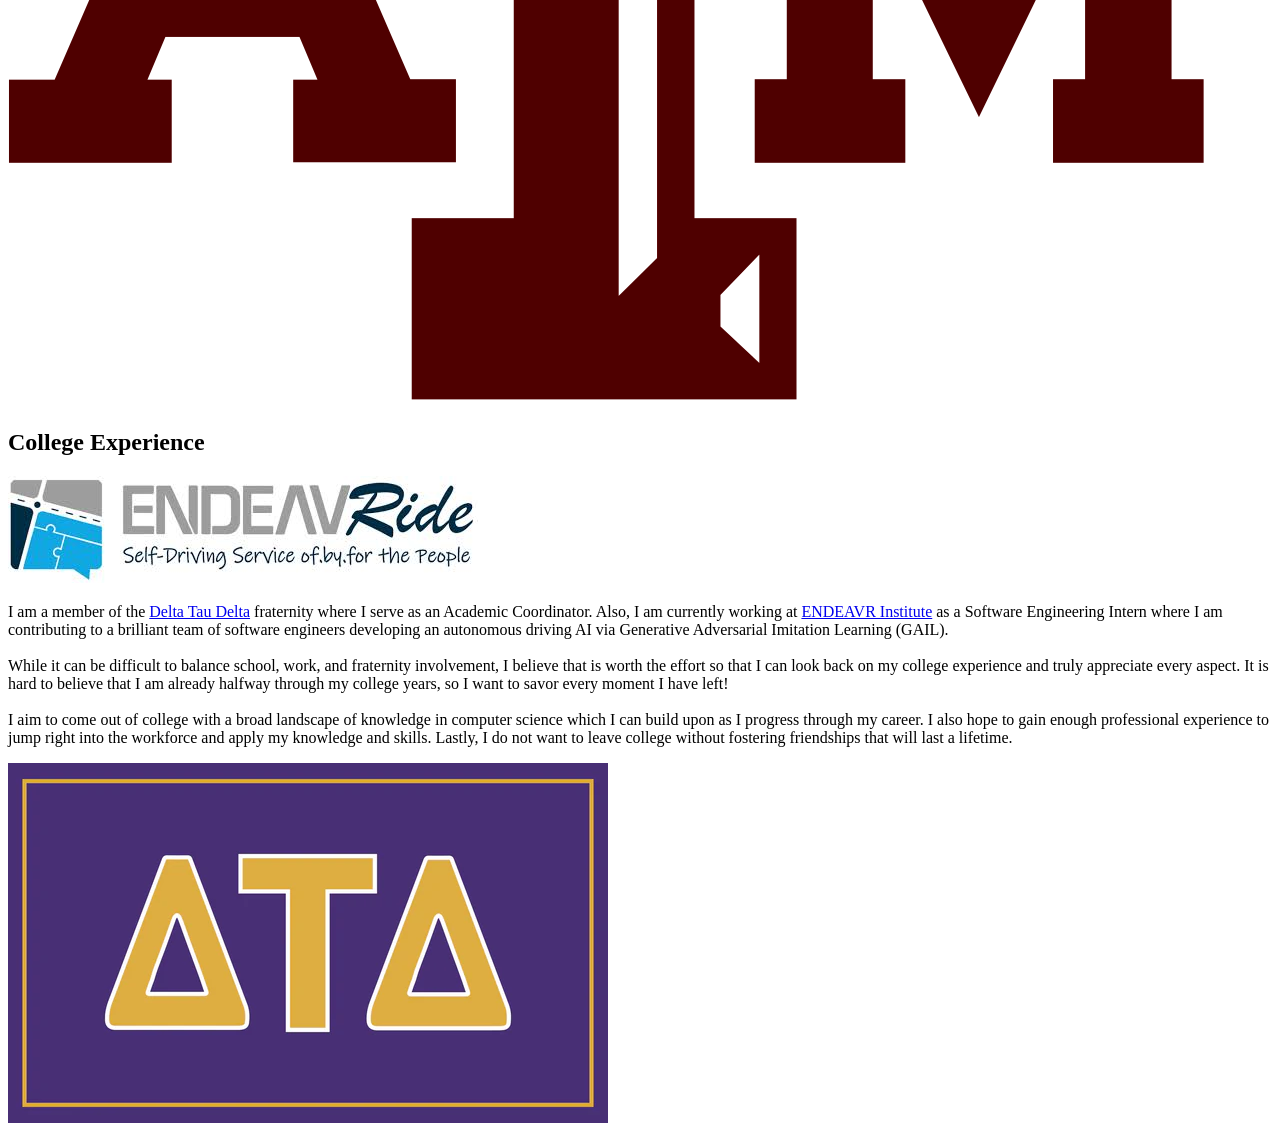
==== commit 0a89583d: "test #4" ====
--- a/index.html
+++ b/index.html
@@ -23,7 +23,7 @@
       <a href="genai.html" class="navLink">Gen-AI</a>
     </div>
 
-    <h2 class="aboutMe">About Me - THIS IS A TEST</h2>
+    <h2 class="aboutMe">About Me</h2>
 
     <div class="aboutMeSection">
       <img src="headshot.jpg" alt="Headshot" class="headshot" />
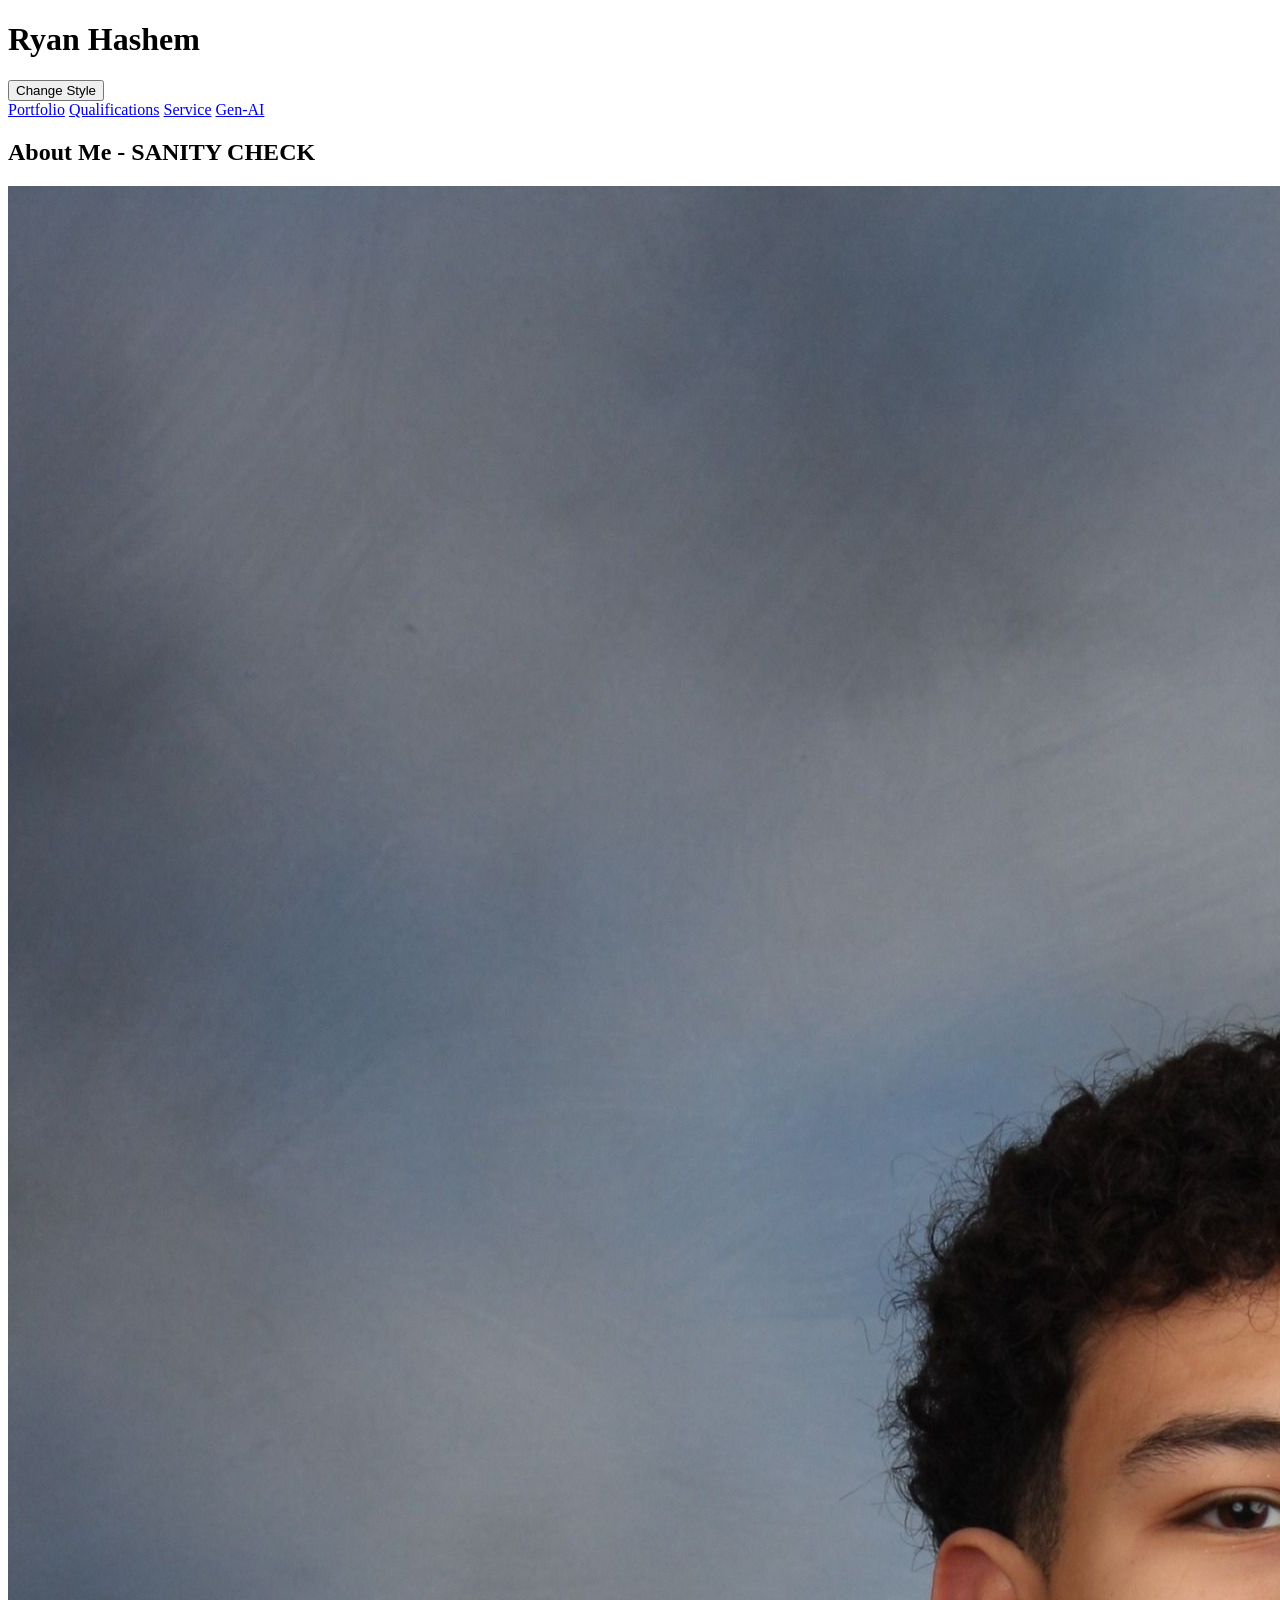
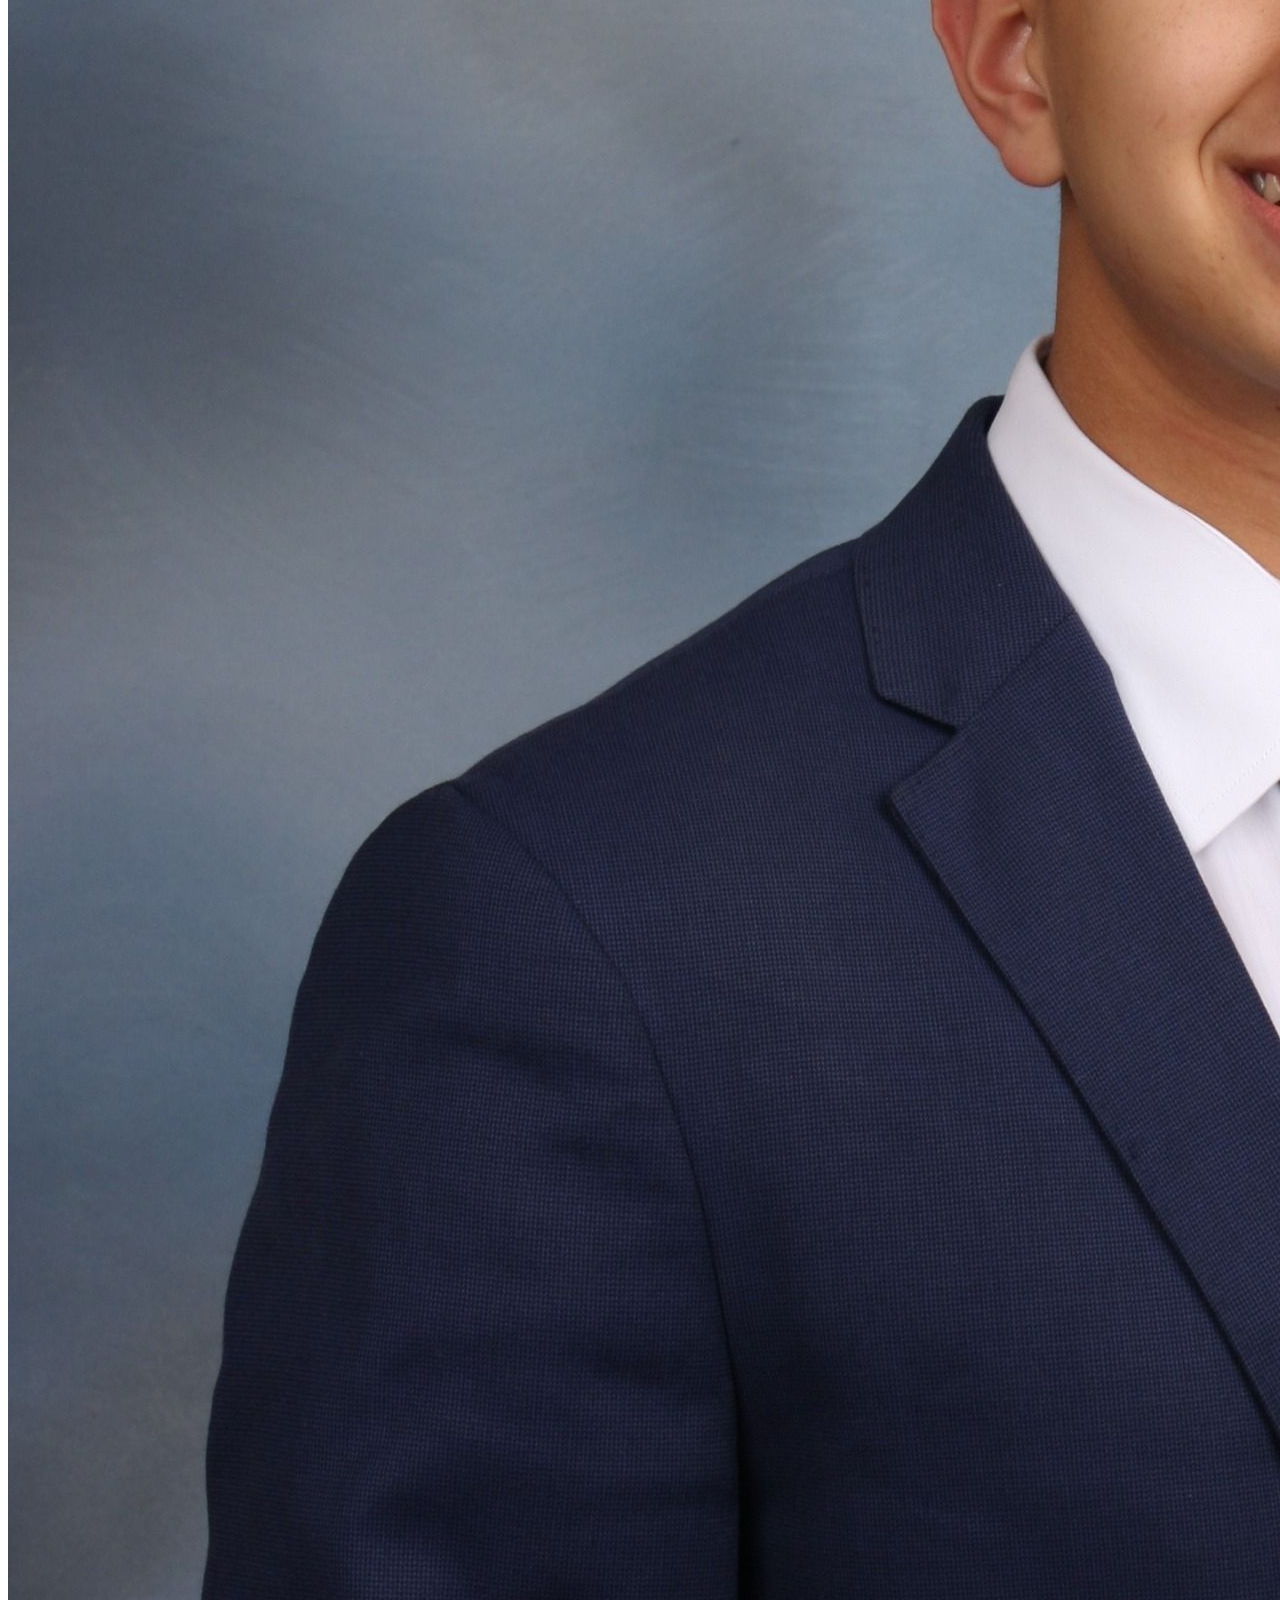
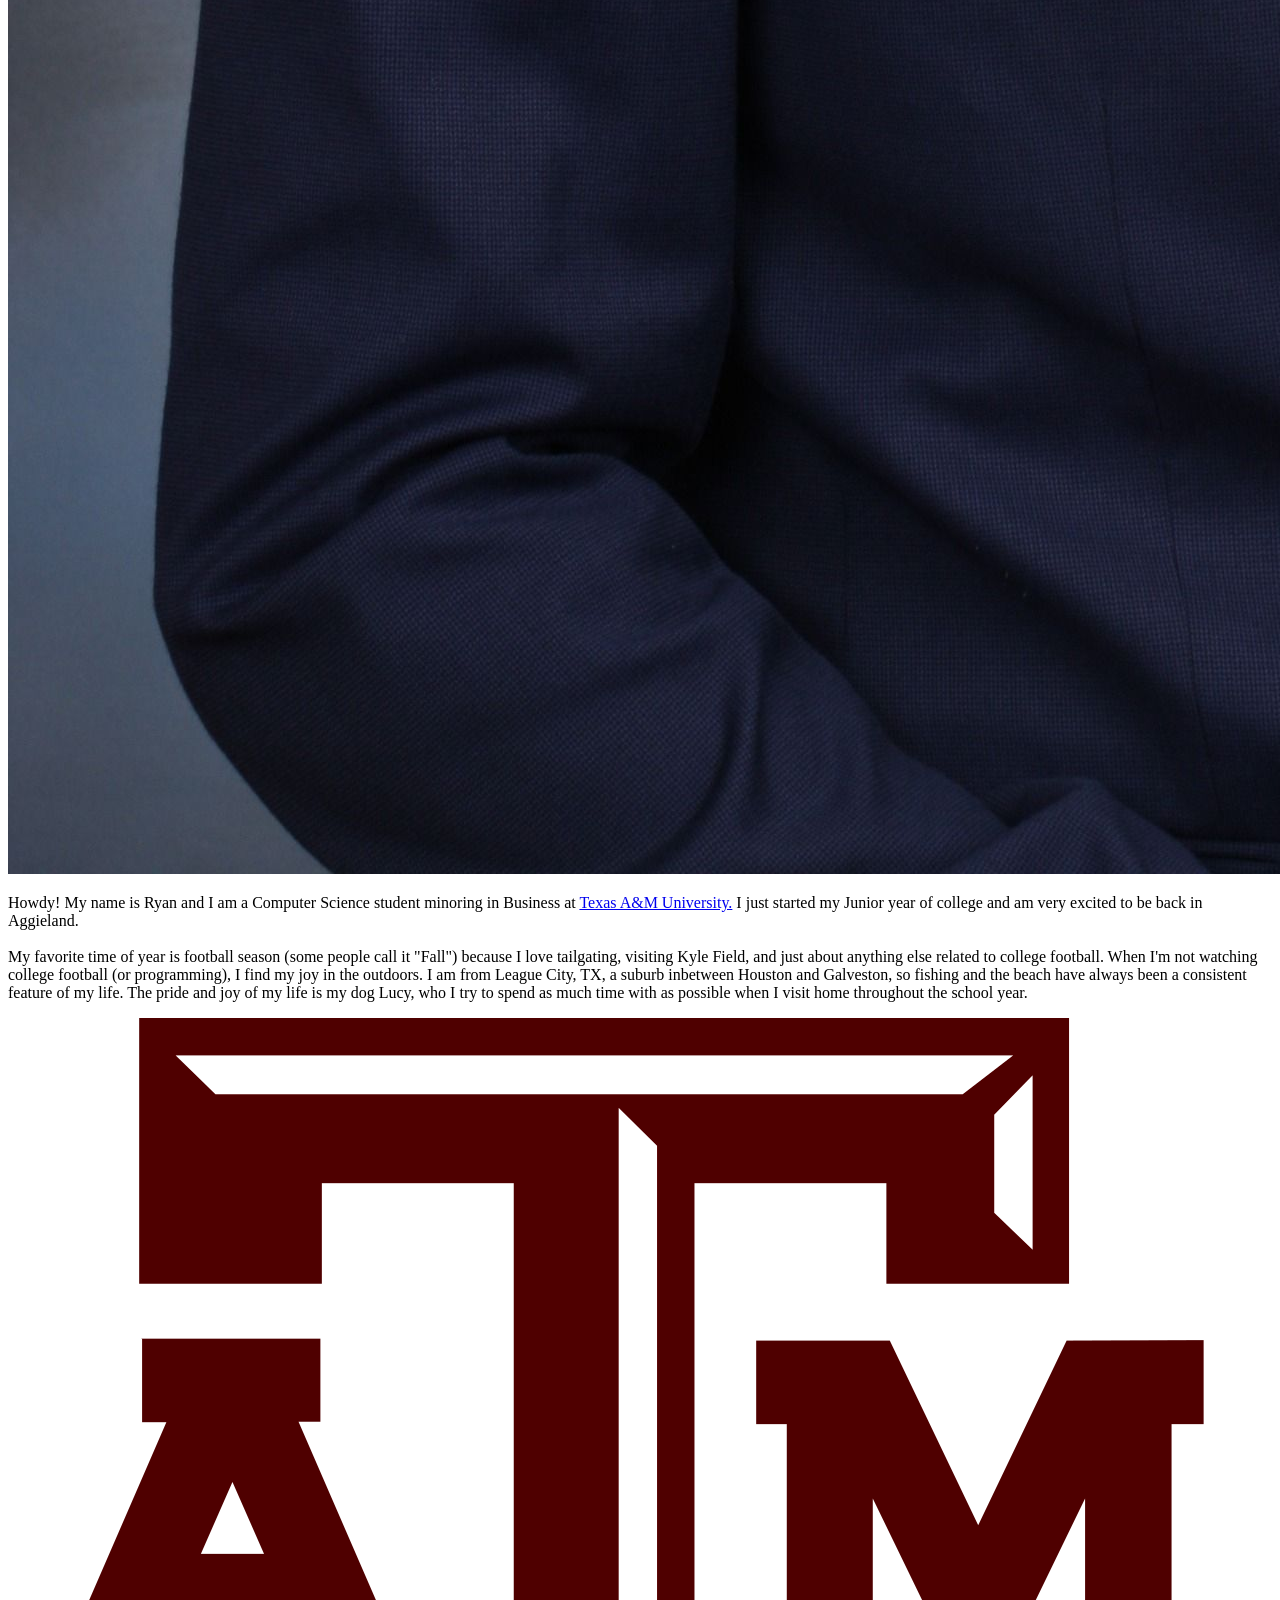
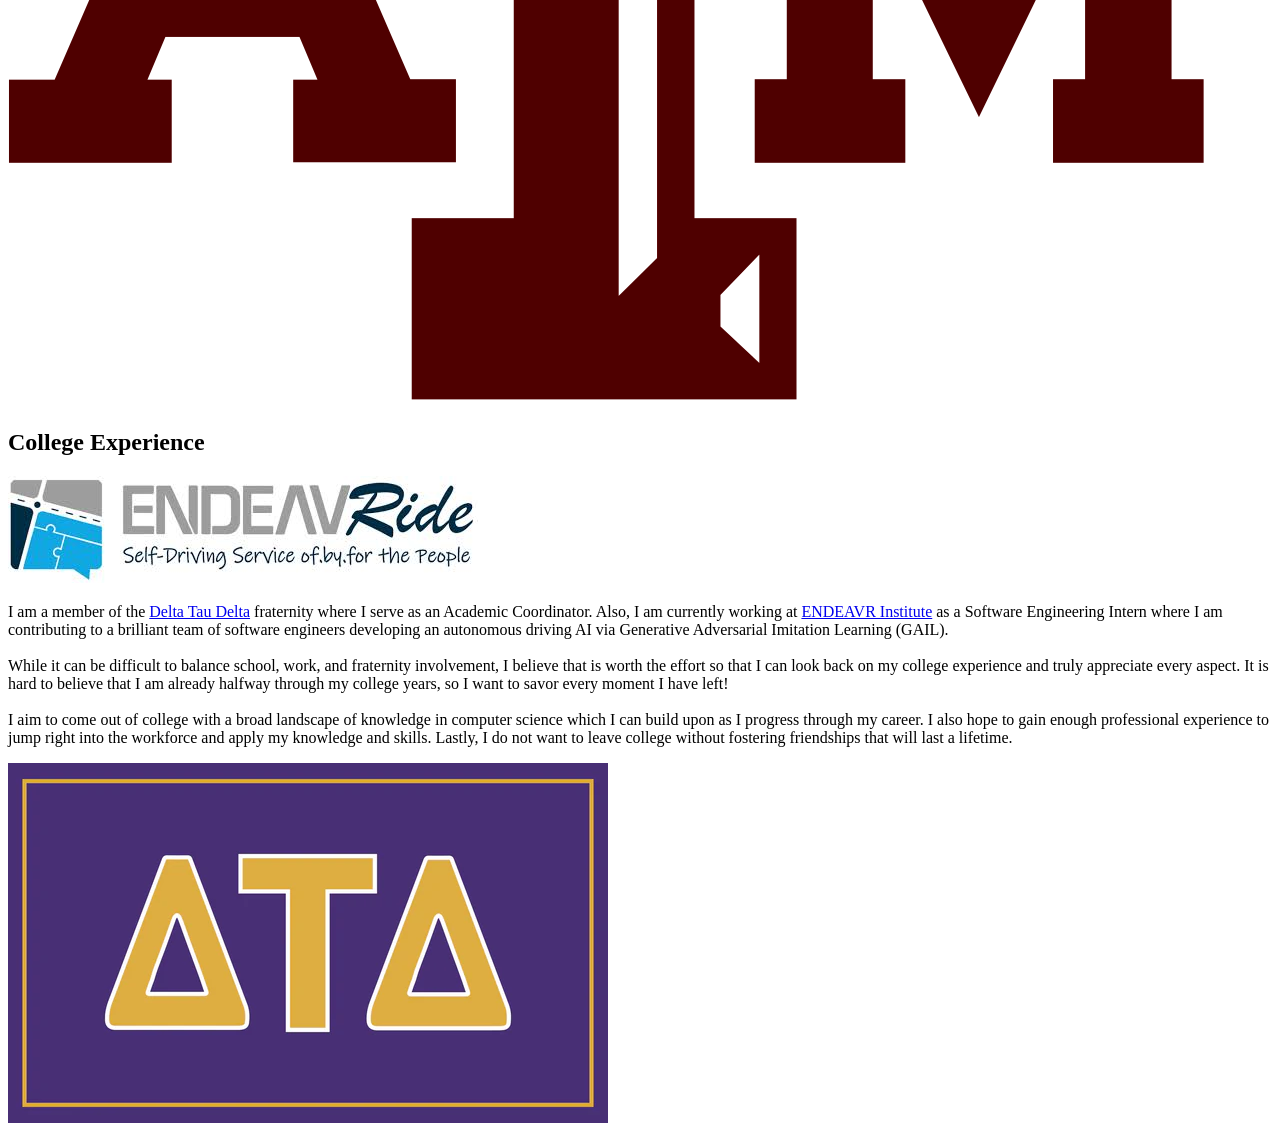
==== commit acebd107: "test #5" ====
--- a/index.html
+++ b/index.html
@@ -23,7 +23,7 @@
       <a href="genai.html" class="navLink">Gen-AI</a>
     </div>
 
-    <h2 class="aboutMe">About Me</h2>
+    <h2 class="aboutMe">About Me - SANITY CHECK</h2>
 
     <div class="aboutMeSection">
       <img src="headshot.jpg" alt="Headshot" class="headshot" />
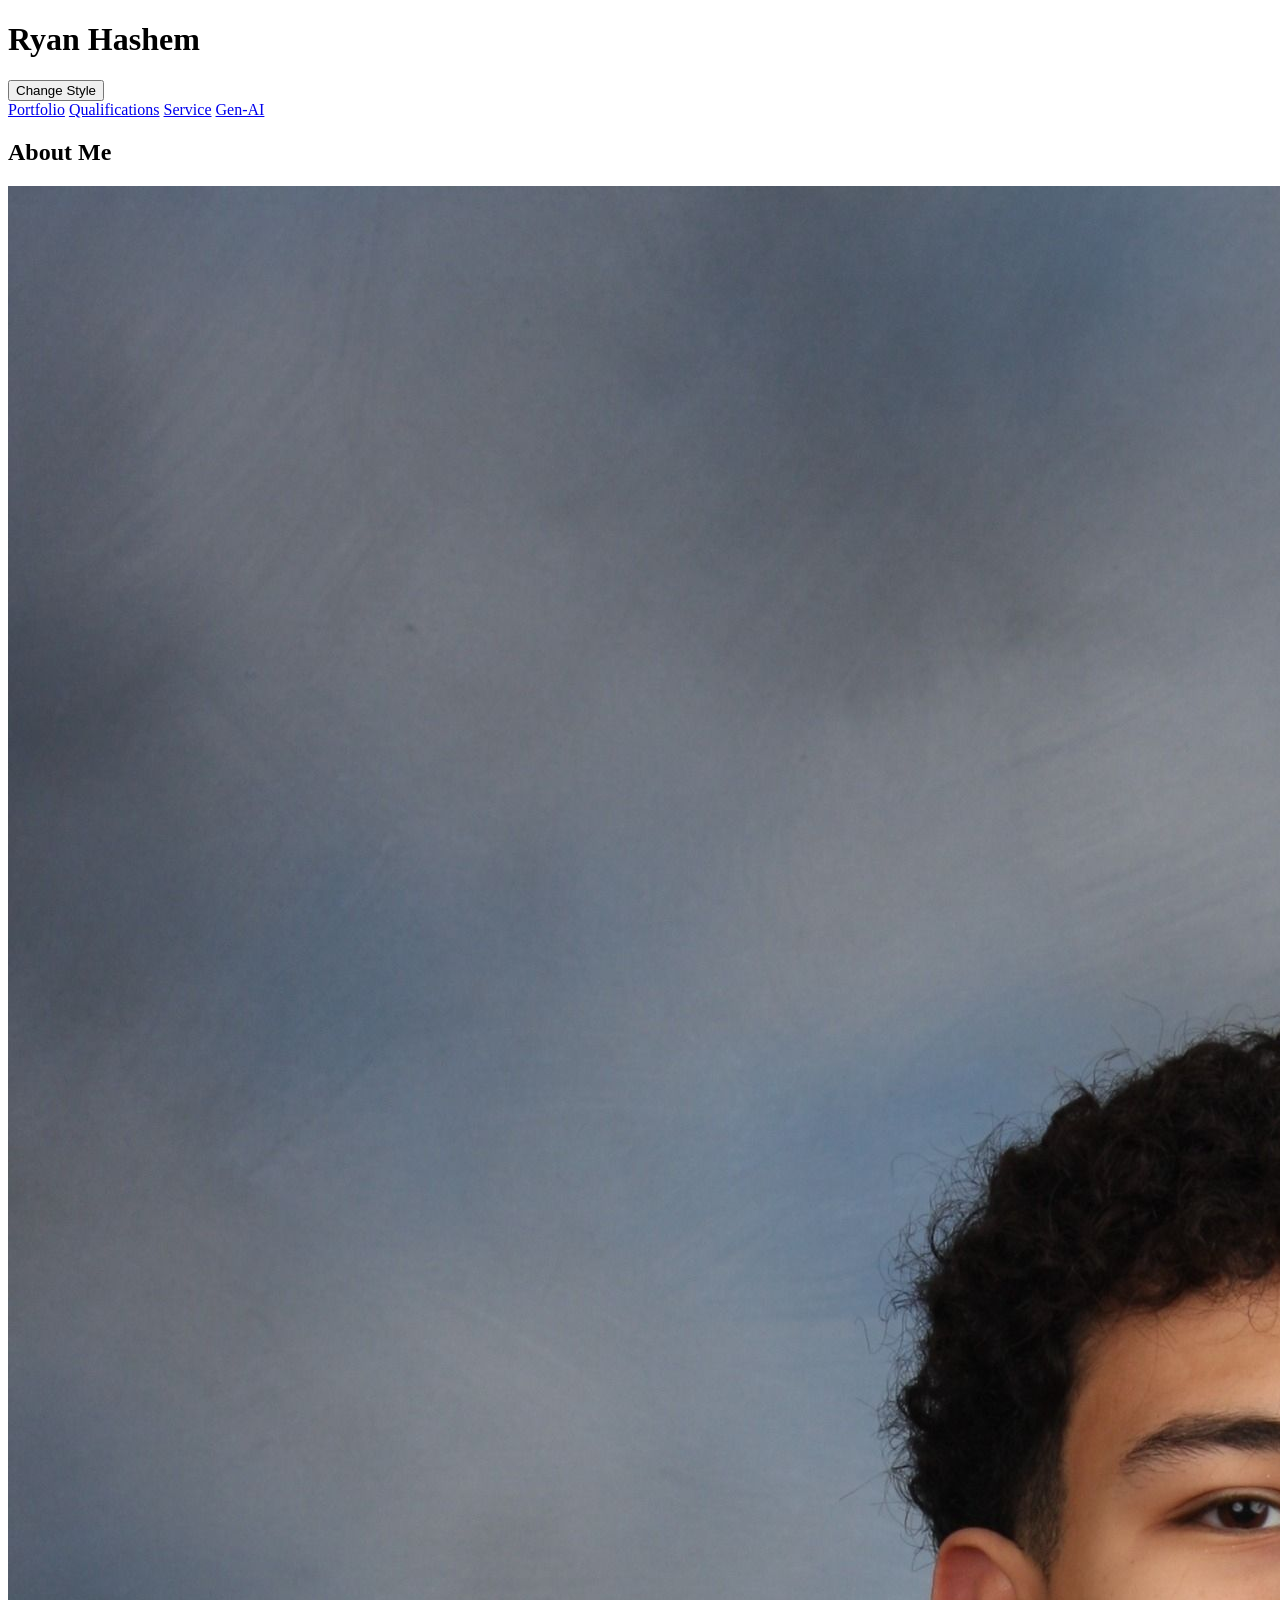
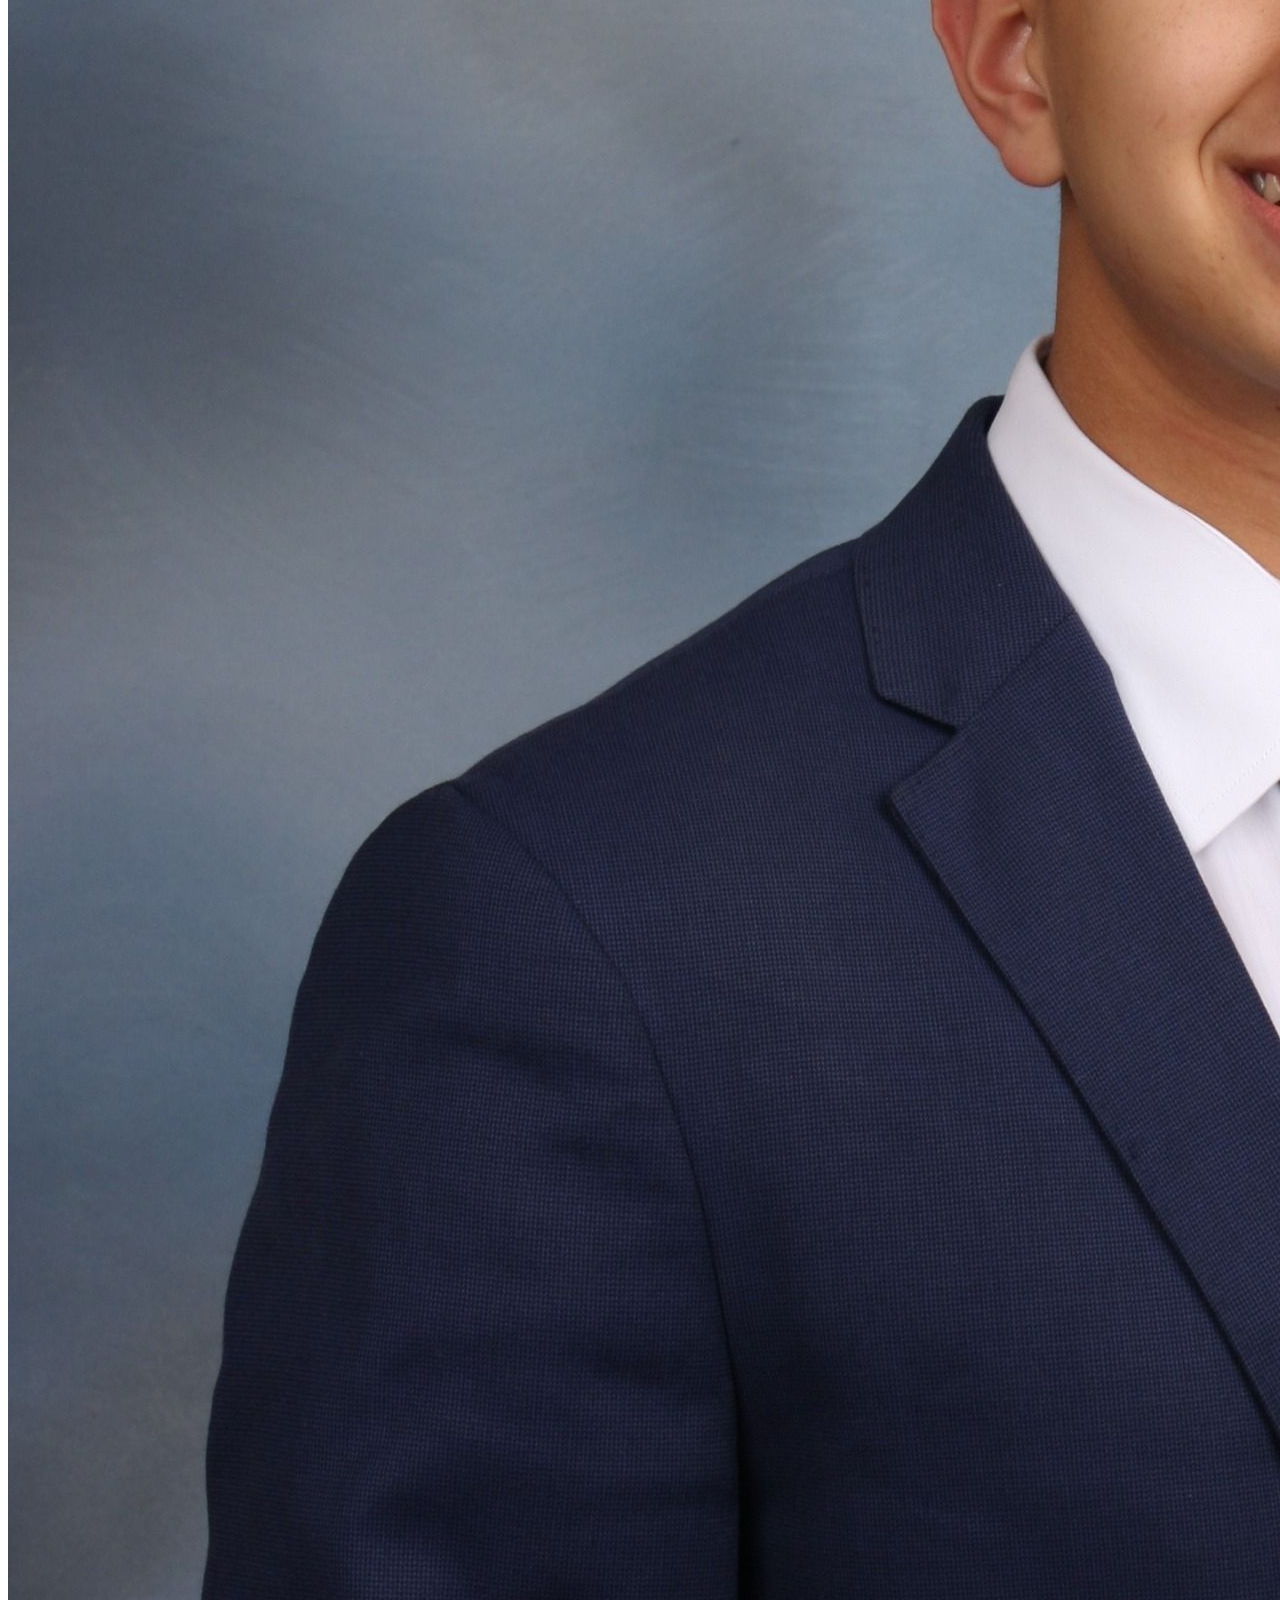
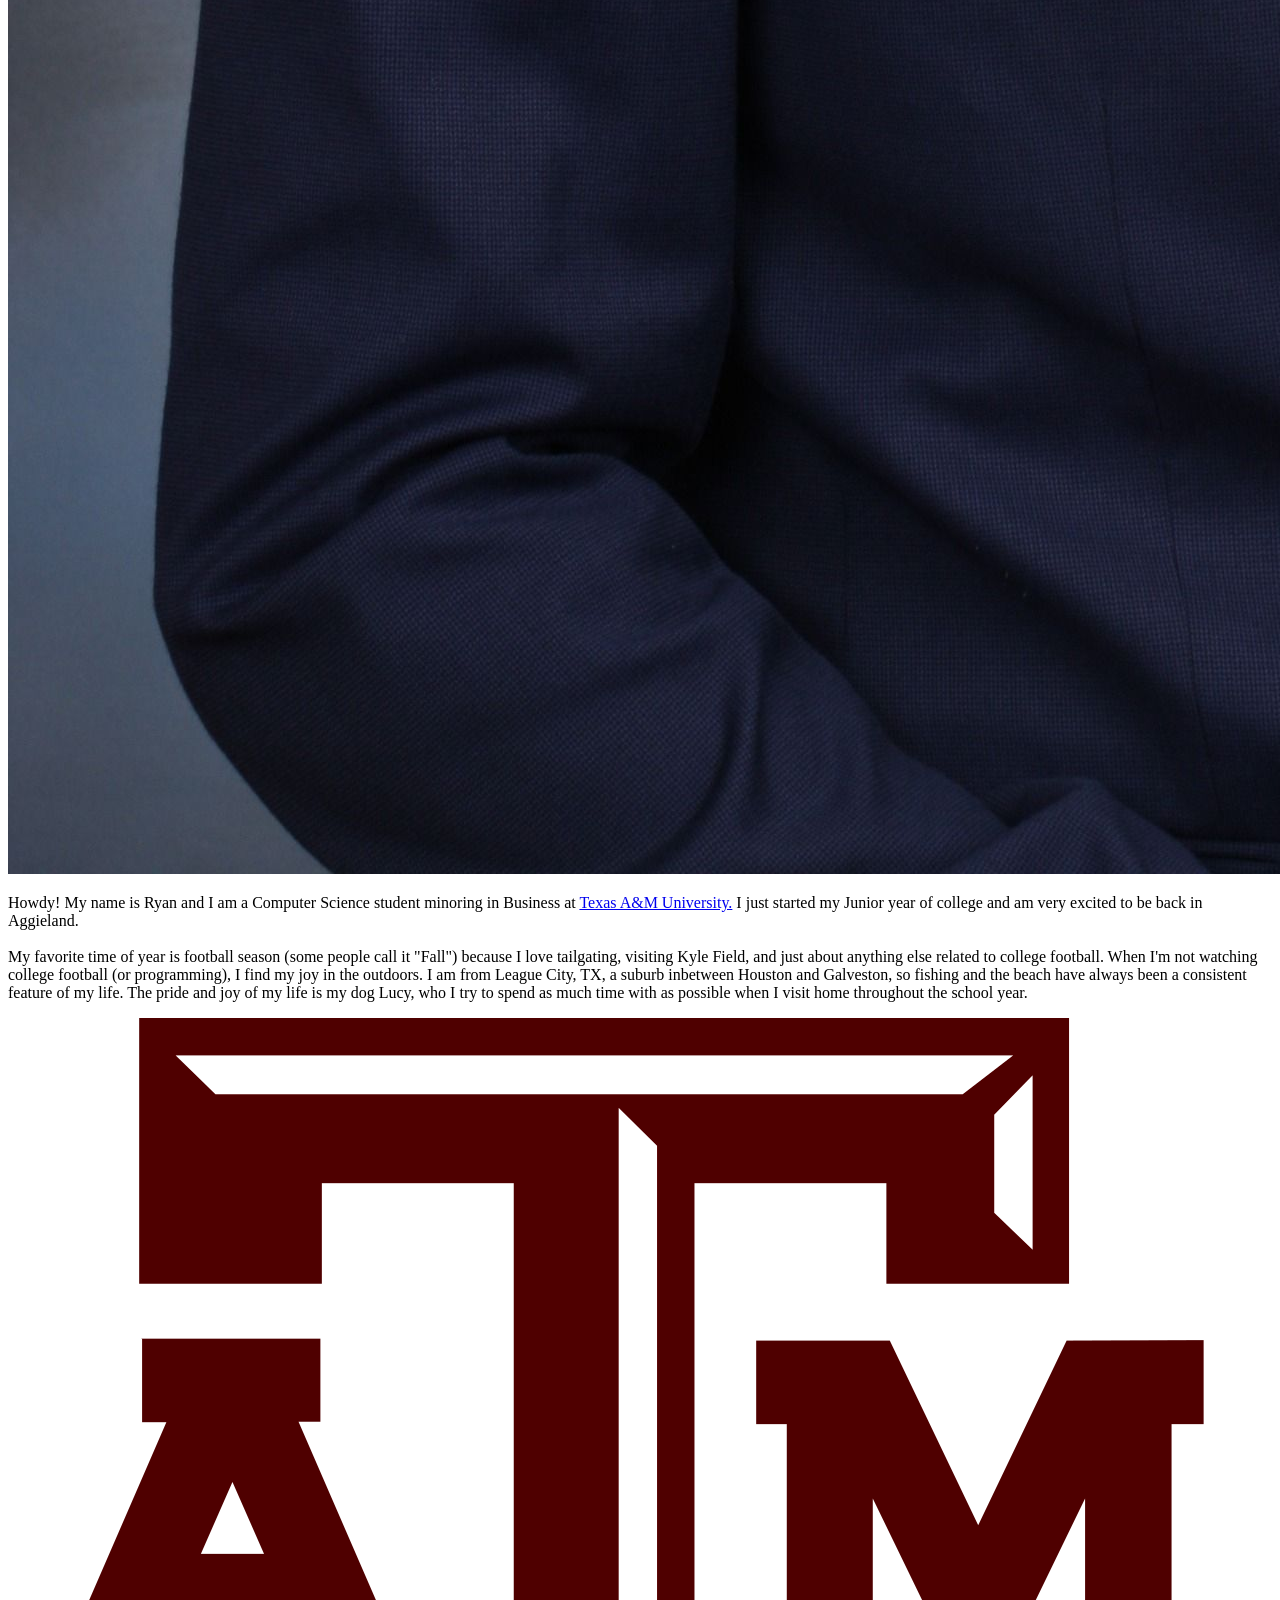
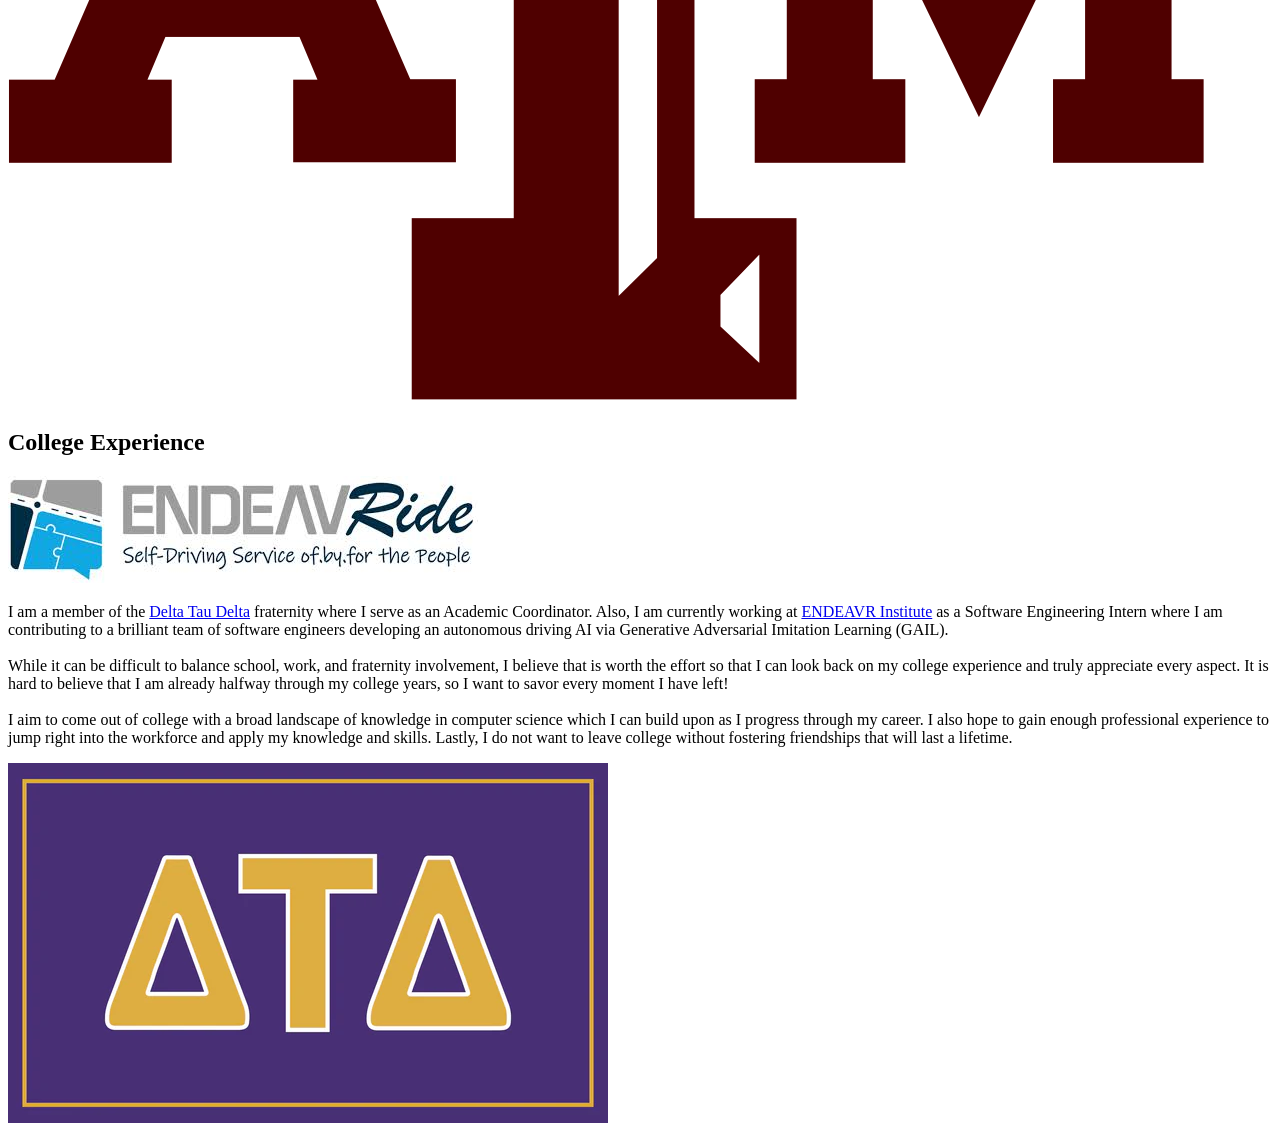
==== commit 3ca7f866: "test #6" ====
--- a/index.html
+++ b/index.html
@@ -23,7 +23,7 @@
       <a href="genai.html" class="navLink">Gen-AI</a>
     </div>
 
-    <h2 class="aboutMe">About Me - SANITY CHECK</h2>
+    <h2 class="aboutMe">About Me</h2>
 
     <div class="aboutMeSection">
       <img src="headshot.jpg" alt="Headshot" class="headshot" />
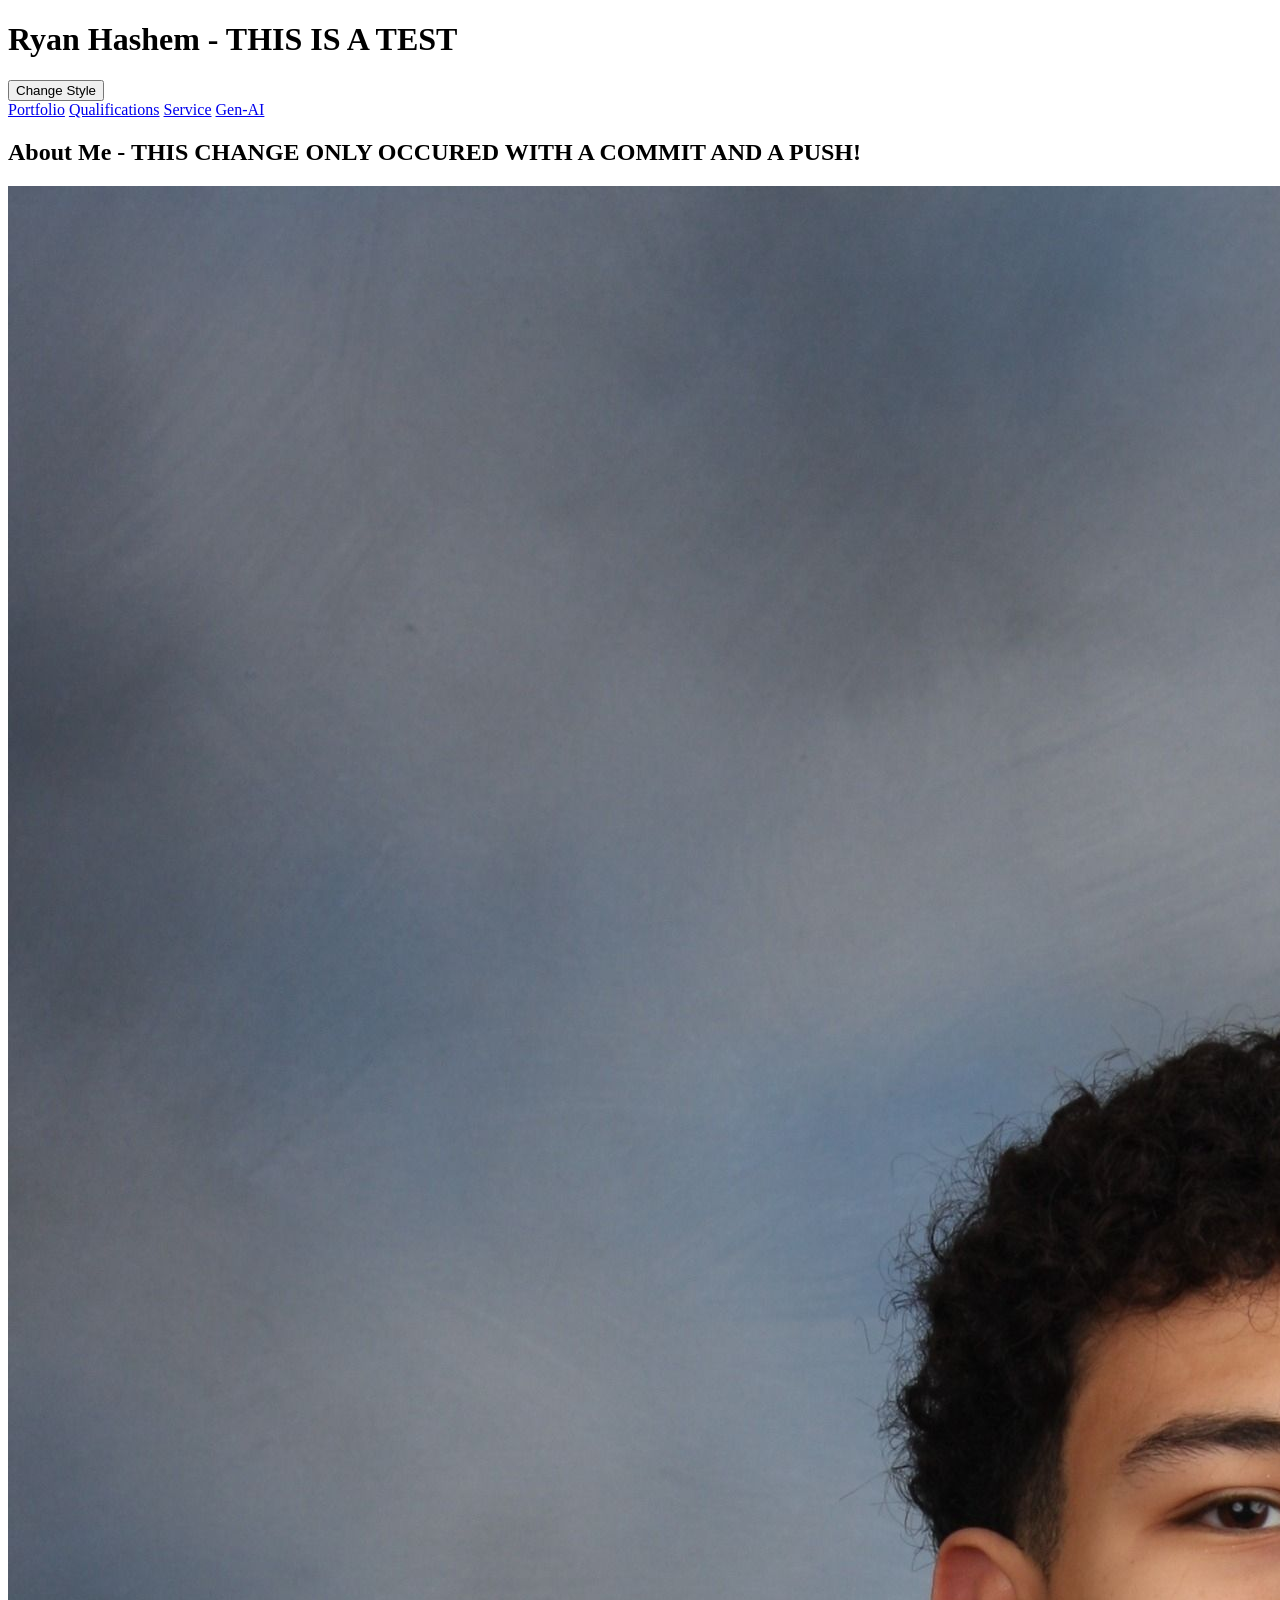
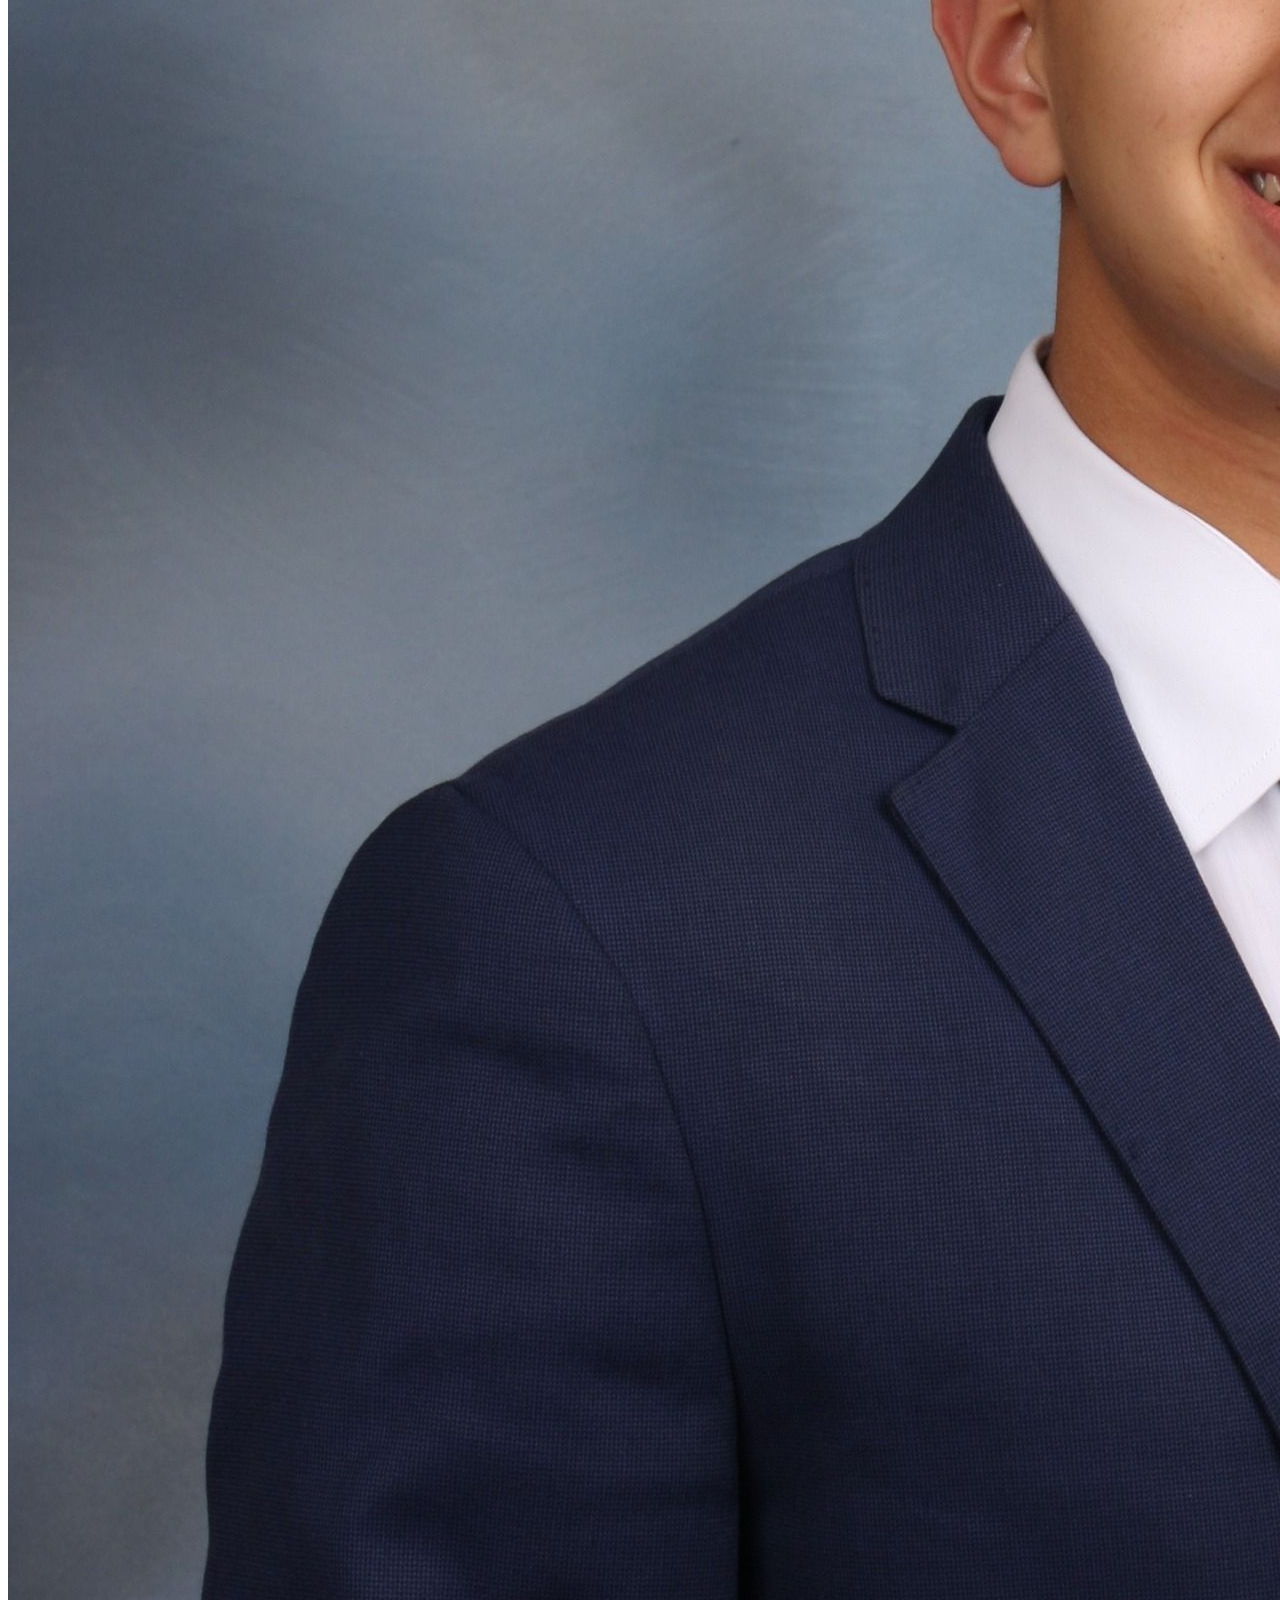
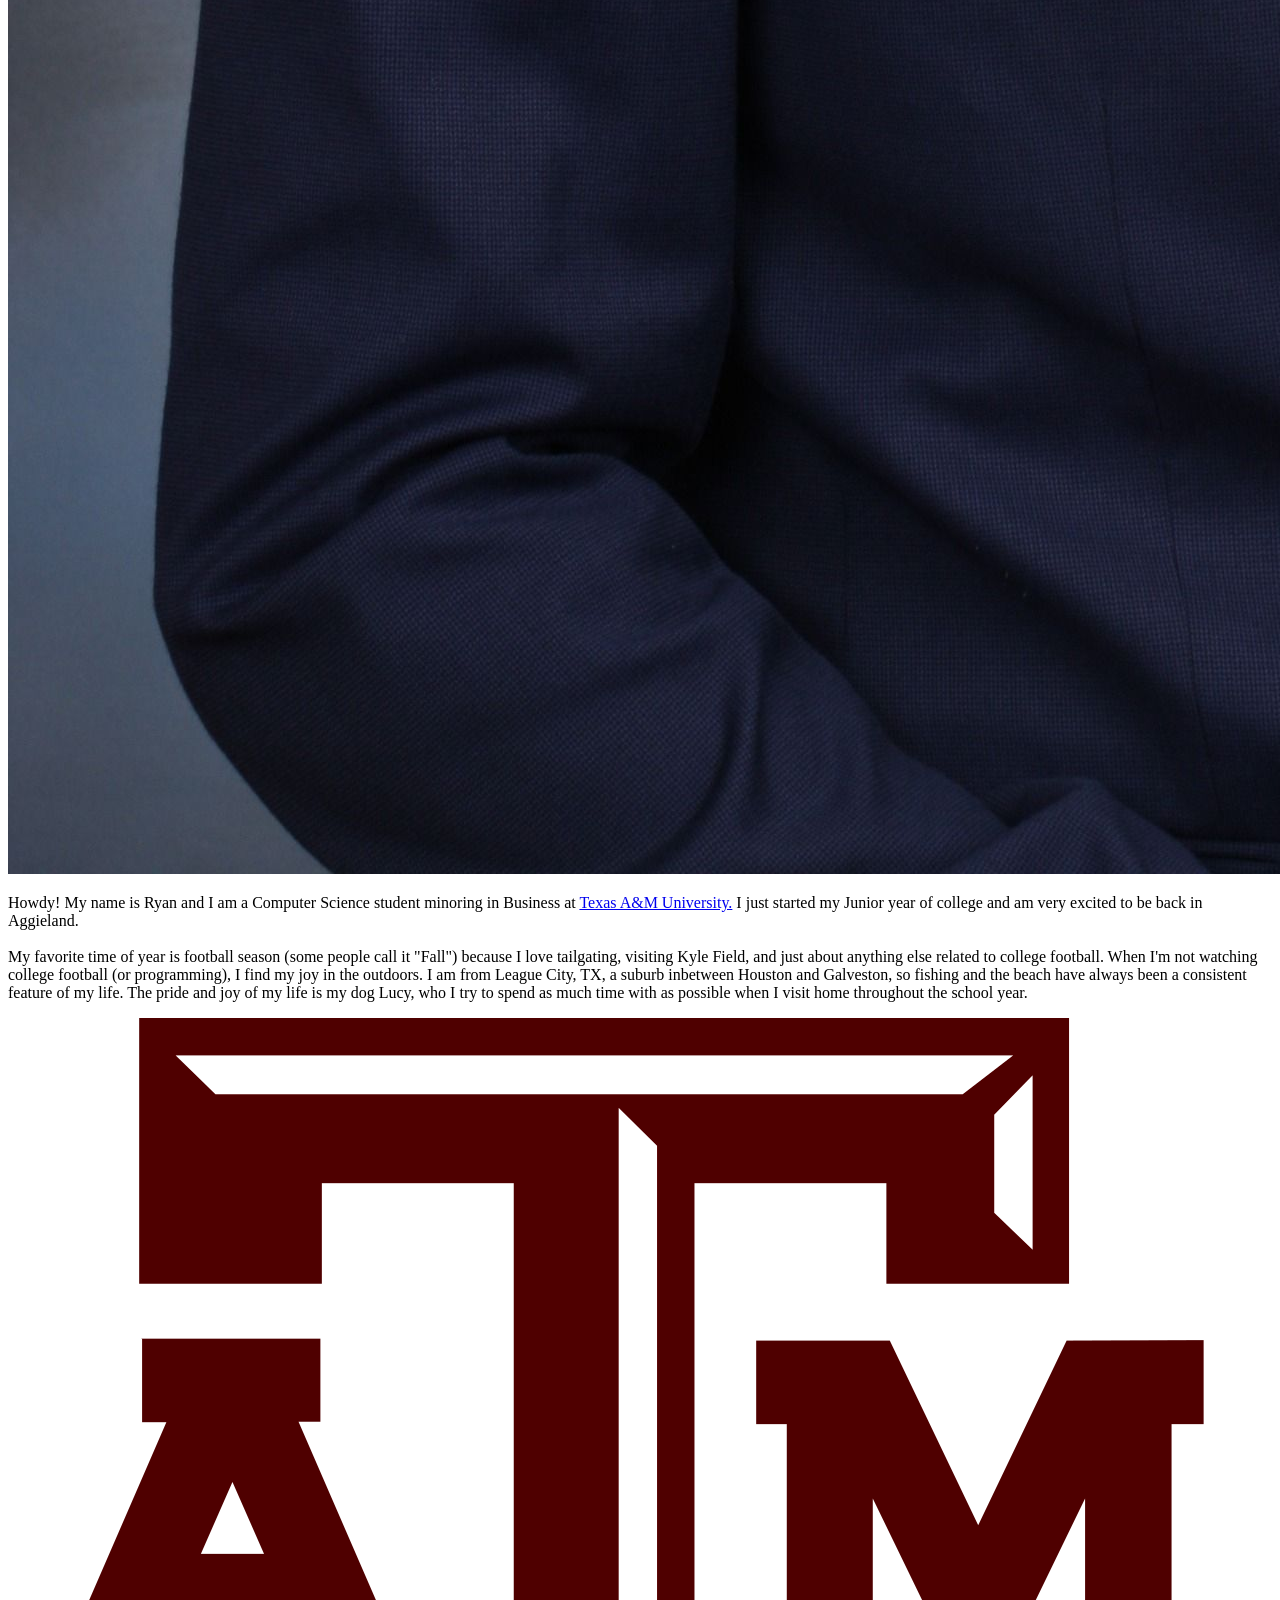
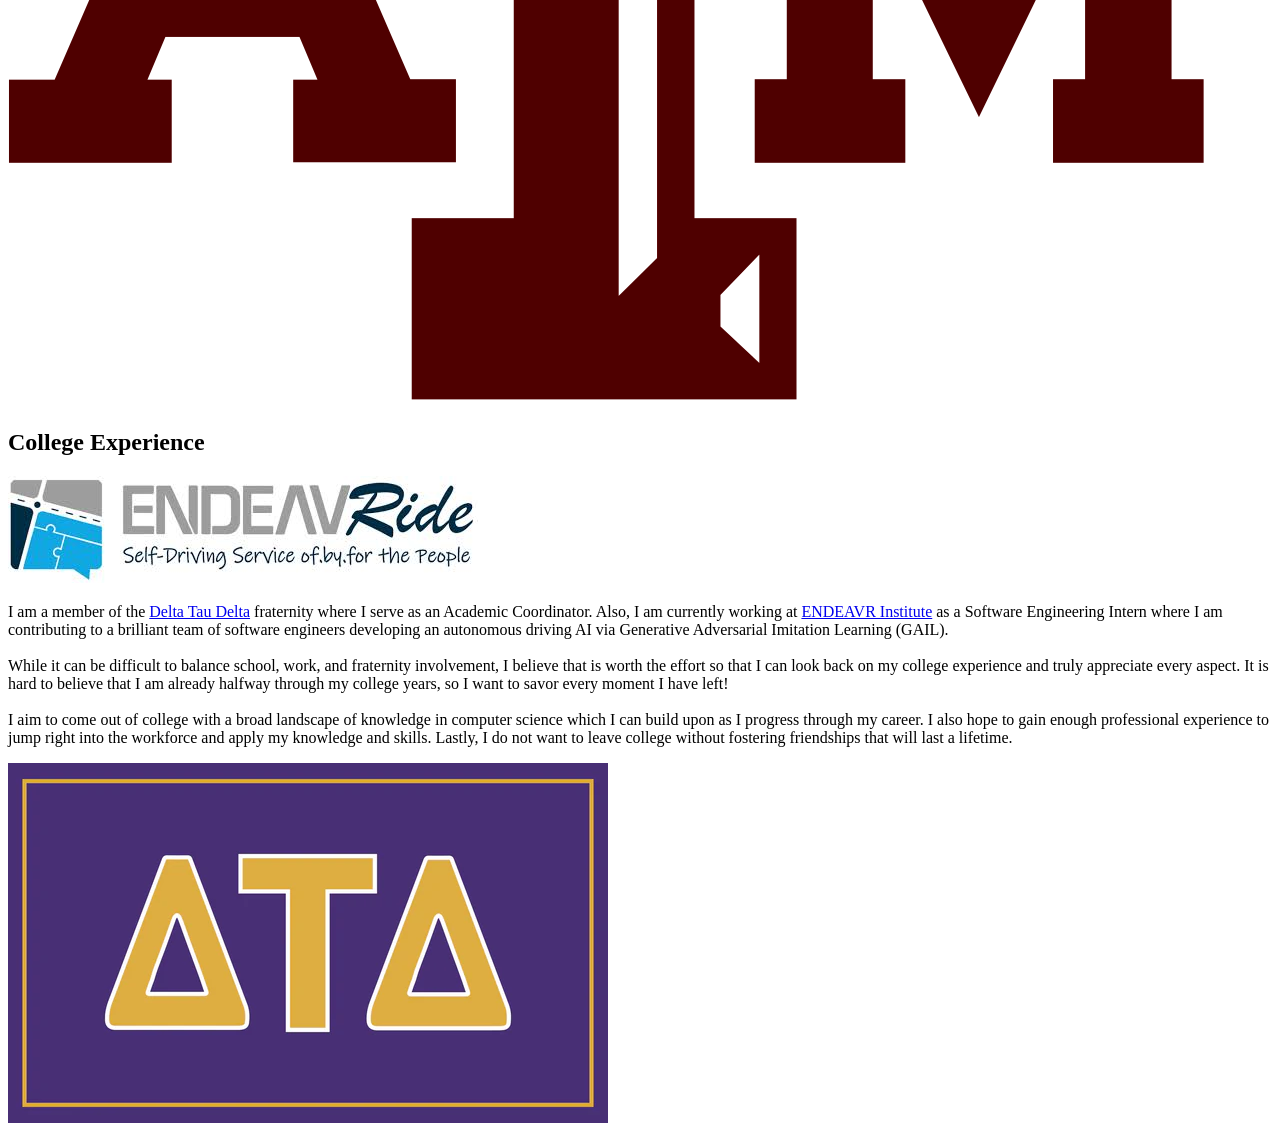
==== commit a8175835: "test #6" ====
--- a/index.html
+++ b/index.html
@@ -10,7 +10,7 @@
 
   <body class="landingPage">
     <div class="header">
-      <h1>Ryan Hashem</h1>
+      <h1>Ryan Hashem - THIS IS A TEST</h1>
       <button onclick="changeStyle()" type="button" id="toggleStyle">
         Change Style
       </button>
@@ -23,7 +23,9 @@
       <a href="genai.html" class="navLink">Gen-AI</a>
     </div>
 
-    <h2 class="aboutMe">About Me</h2>
+    <h2 class="aboutMe">
+      About Me - THIS CHANGE ONLY OCCURED WITH A COMMIT AND A PUSH!
+    </h2>
 
     <div class="aboutMeSection">
       <img src="headshot.jpg" alt="Headshot" class="headshot" />
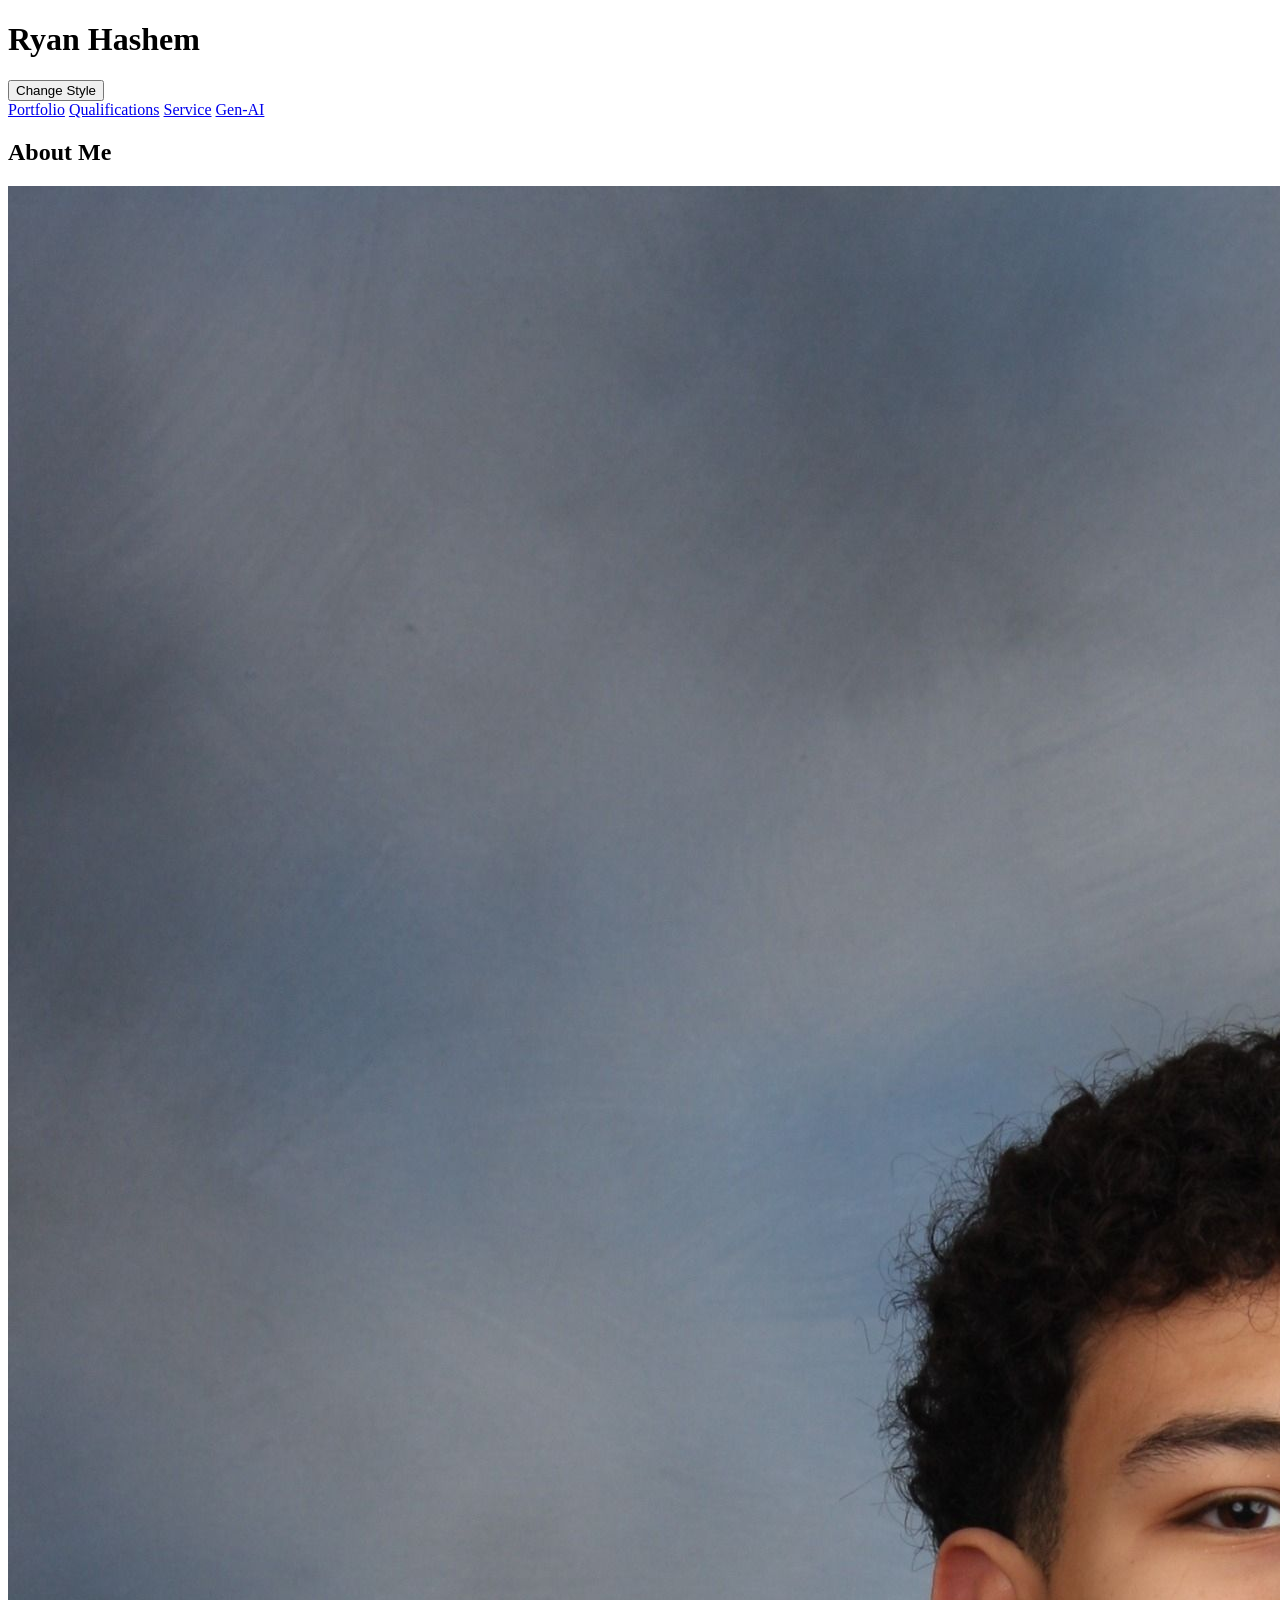
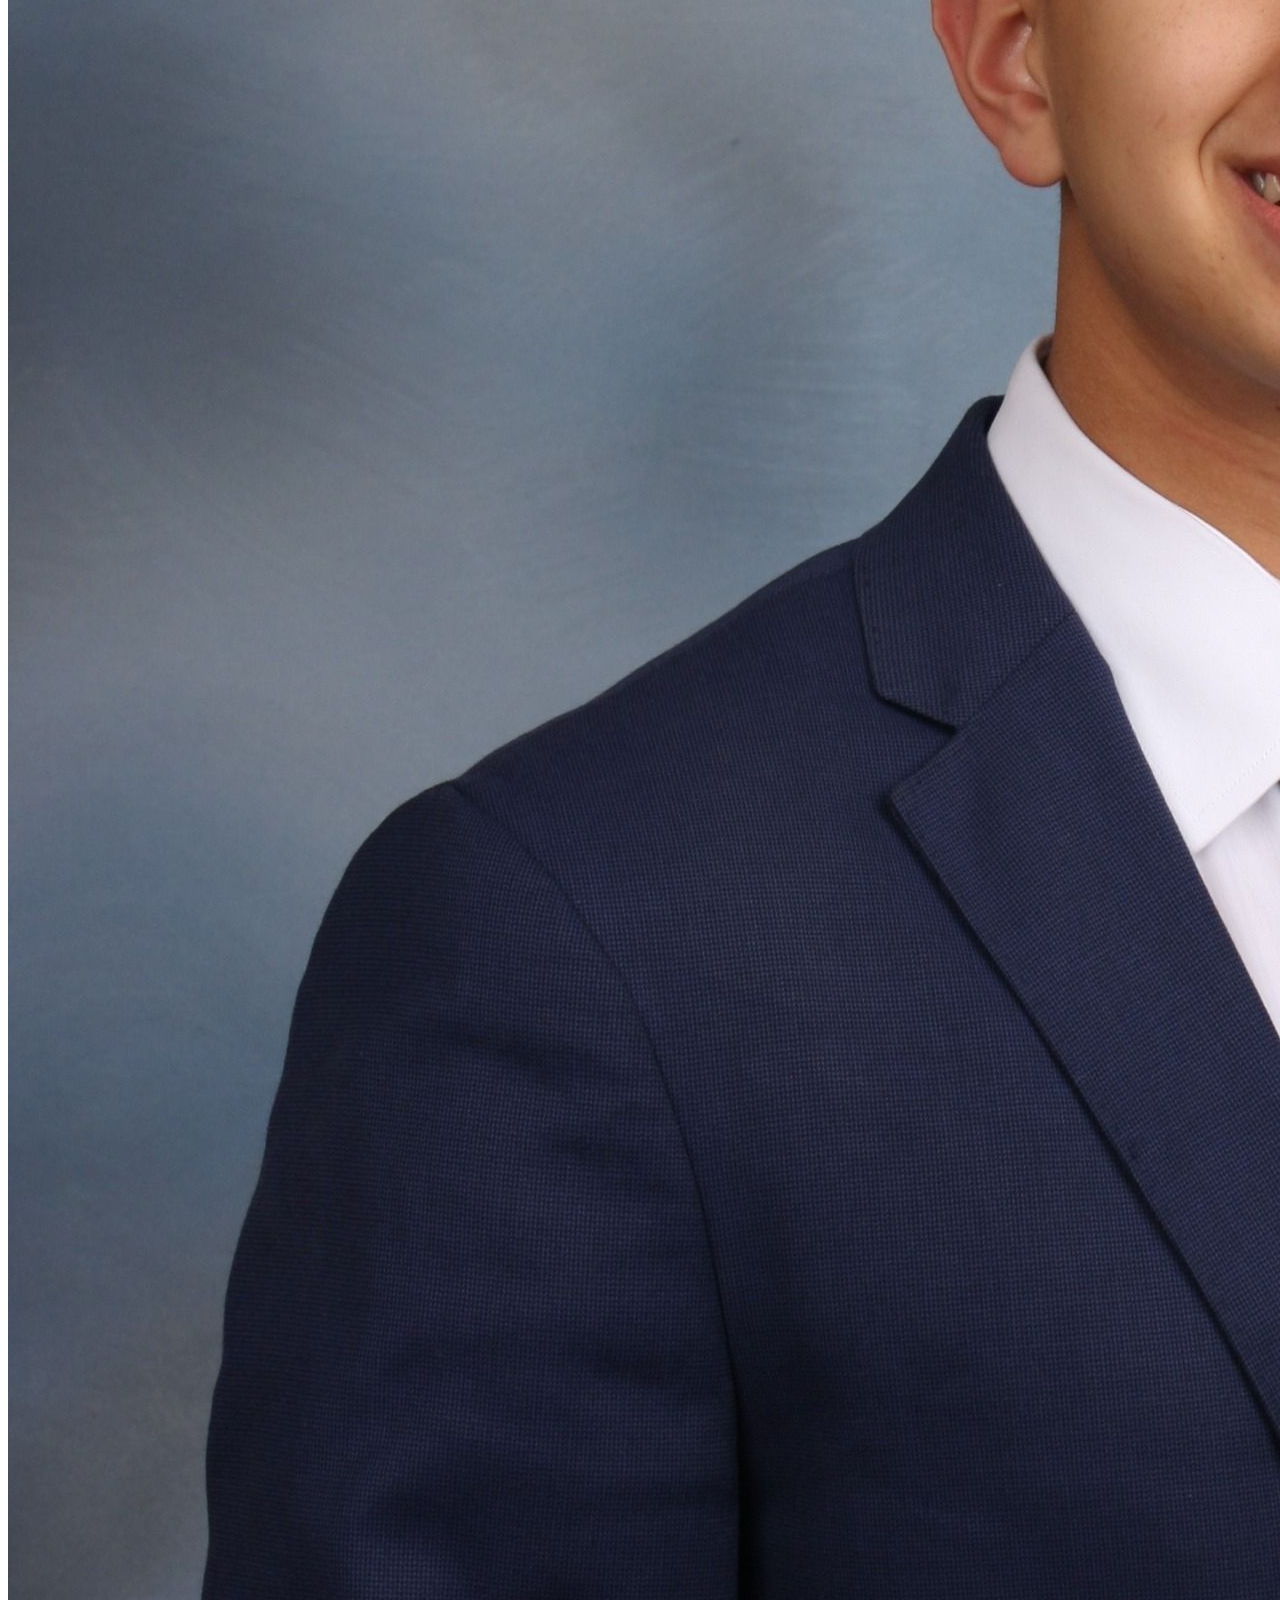
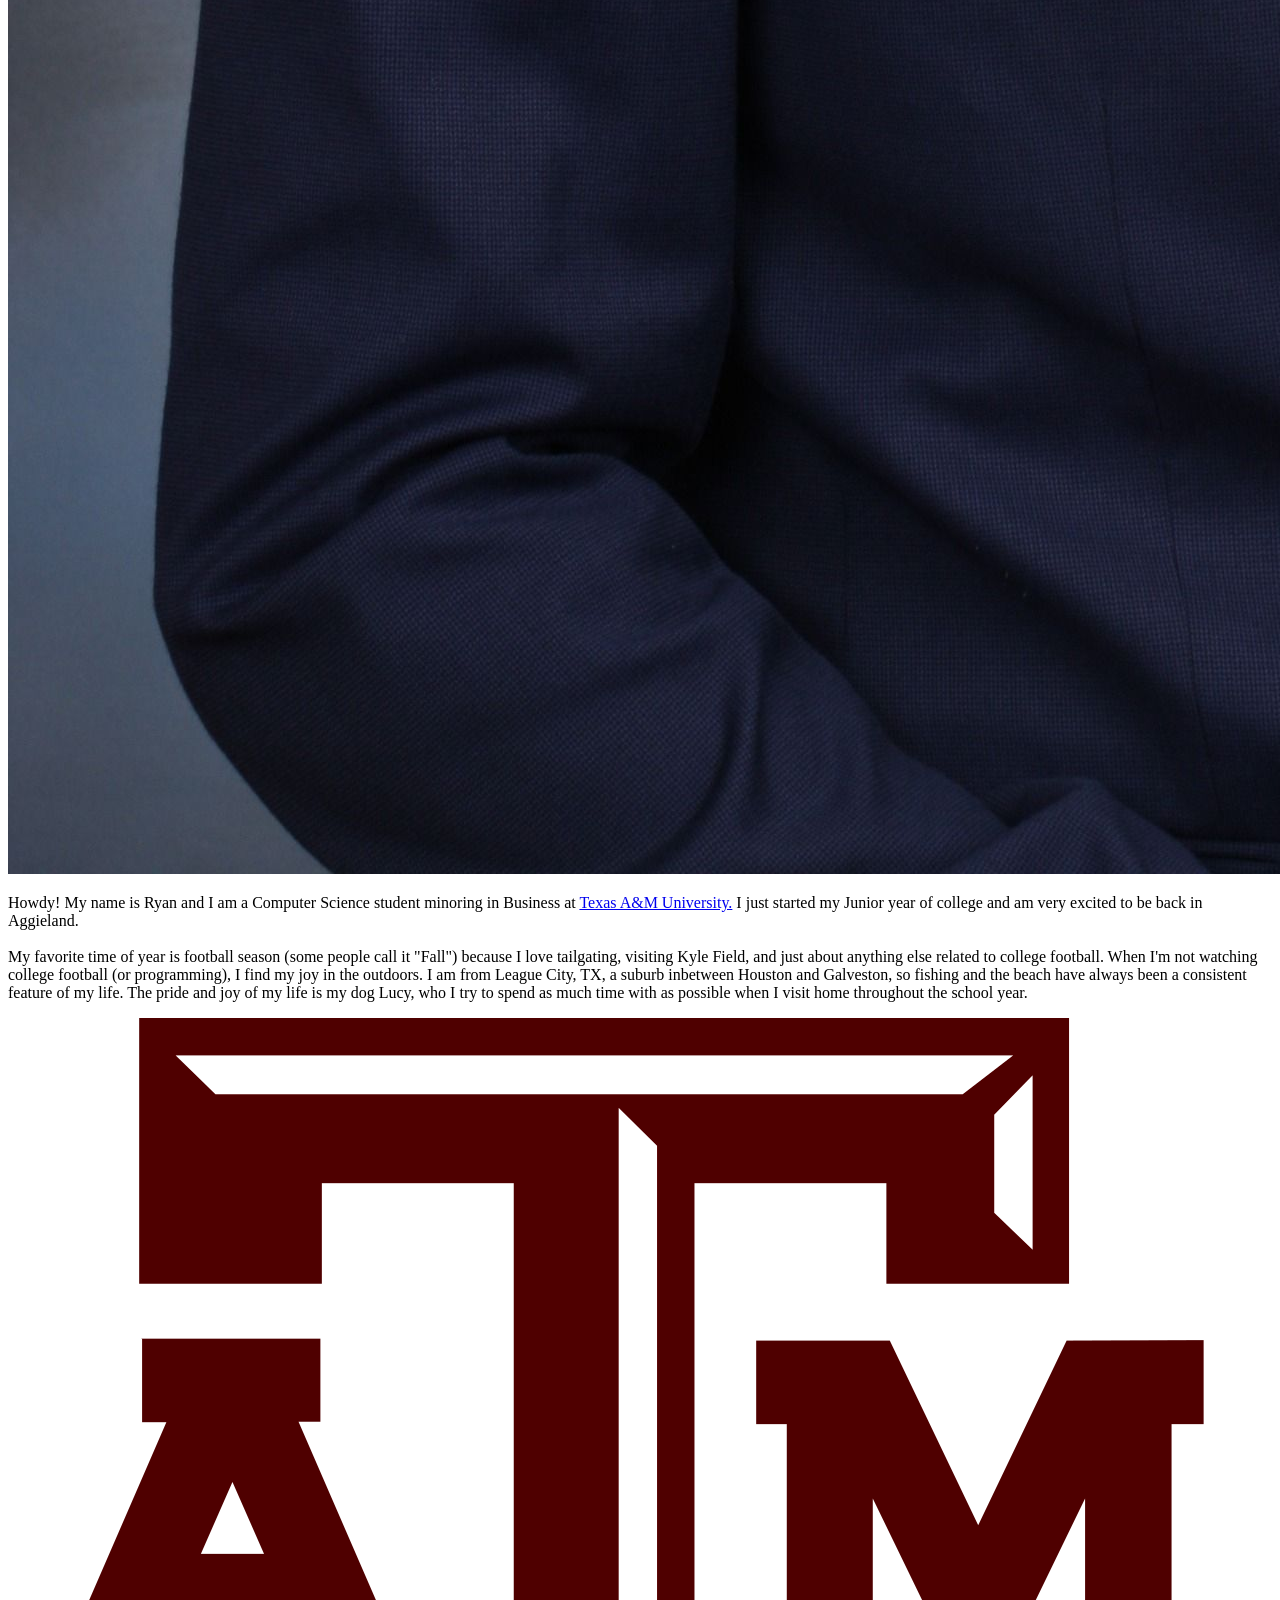
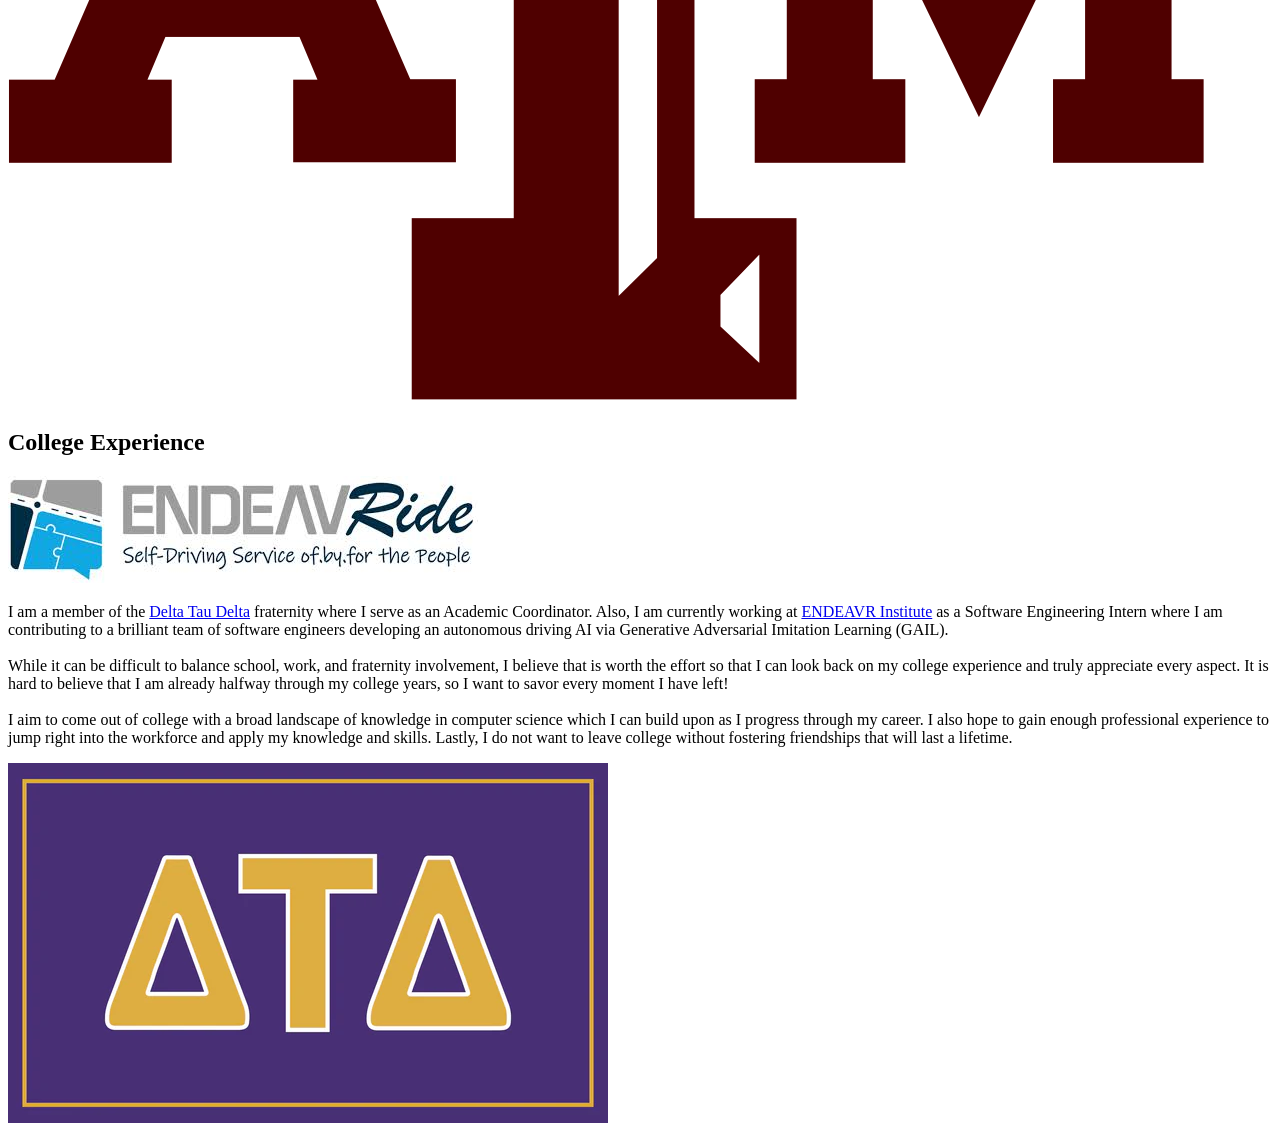
==== commit 26bd39a1: "test #7" ====
--- a/index.html
+++ b/index.html
@@ -10,7 +10,7 @@
 
   <body class="landingPage">
     <div class="header">
-      <h1>Ryan Hashem - THIS IS A TEST</h1>
+      <h1>Ryan Hashem</h1>
       <button onclick="changeStyle()" type="button" id="toggleStyle">
         Change Style
       </button>
@@ -23,9 +23,7 @@
       <a href="genai.html" class="navLink">Gen-AI</a>
     </div>
 
-    <h2 class="aboutMe">
-      About Me - THIS CHANGE ONLY OCCURED WITH A COMMIT AND A PUSH!
-    </h2>
+    <h2 class="aboutMe">About Me</h2>
 
     <div class="aboutMeSection">
       <img src="headshot.jpg" alt="Headshot" class="headshot" />
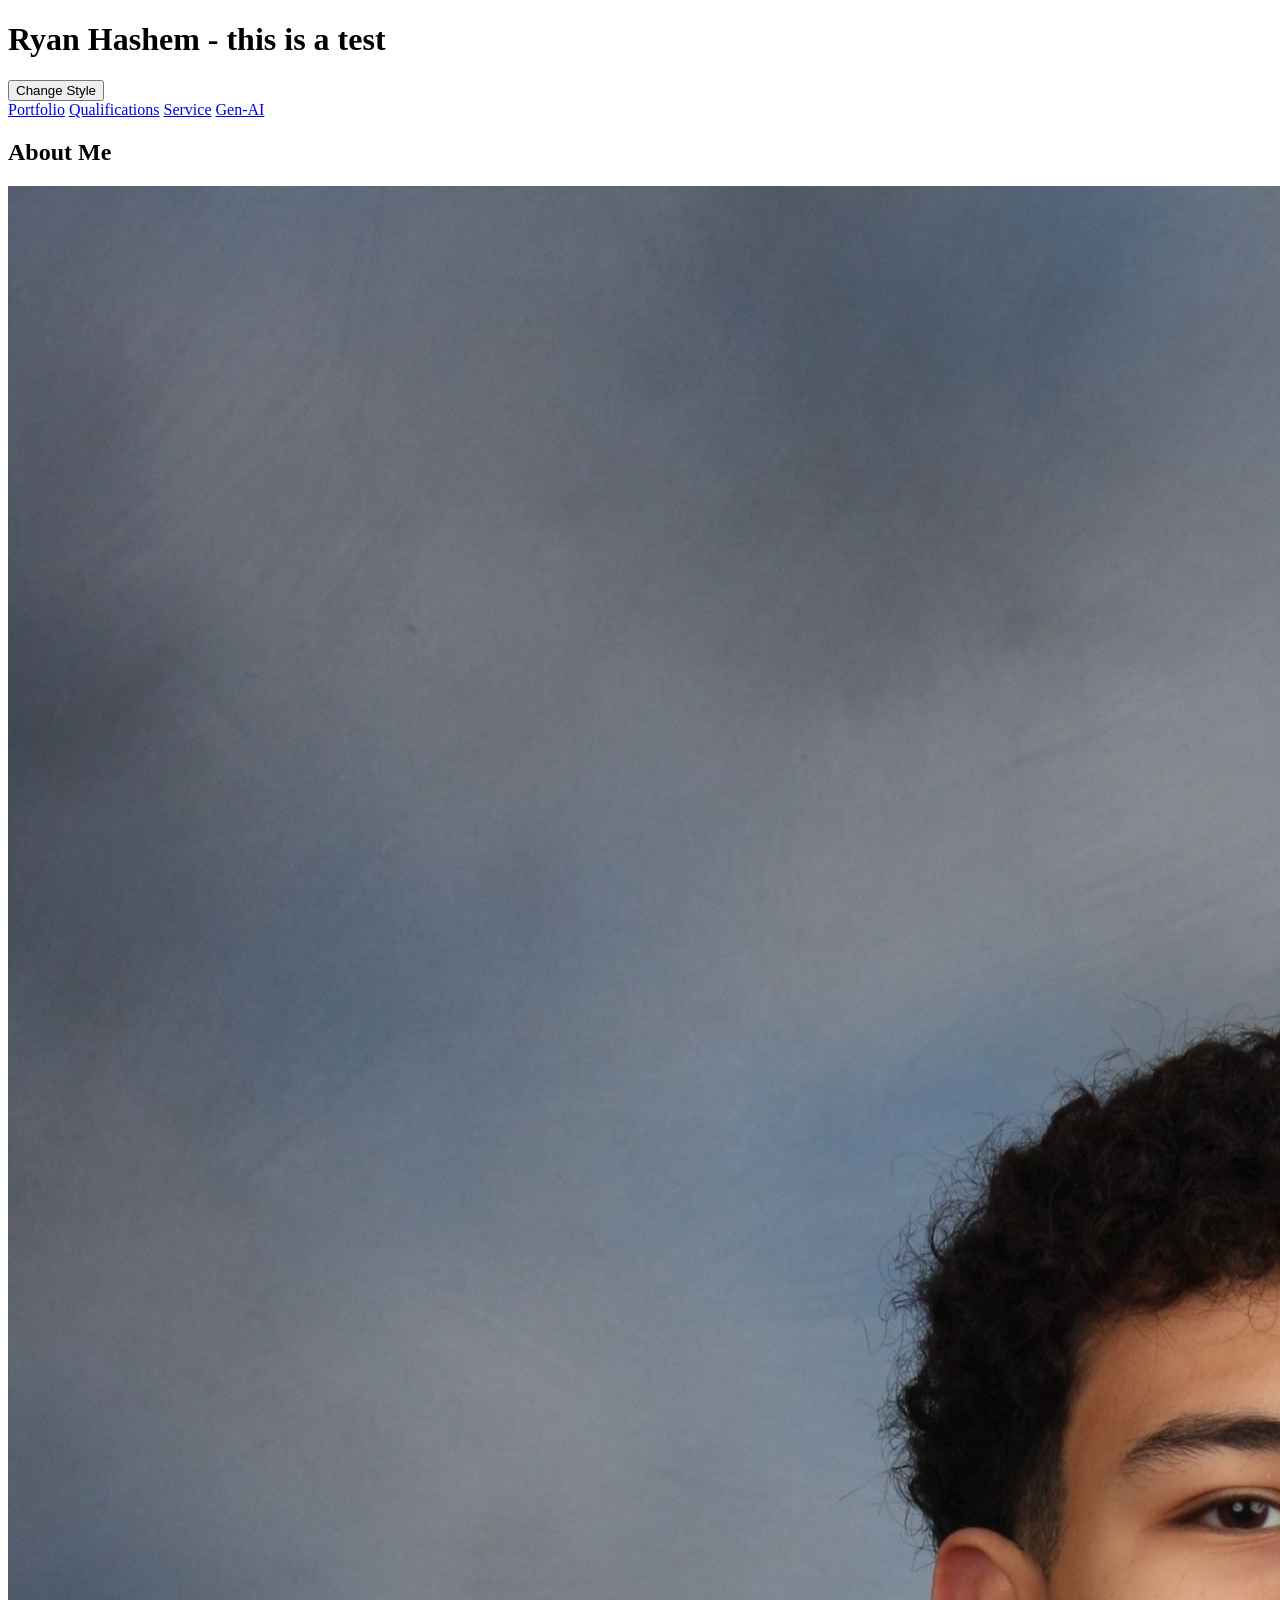
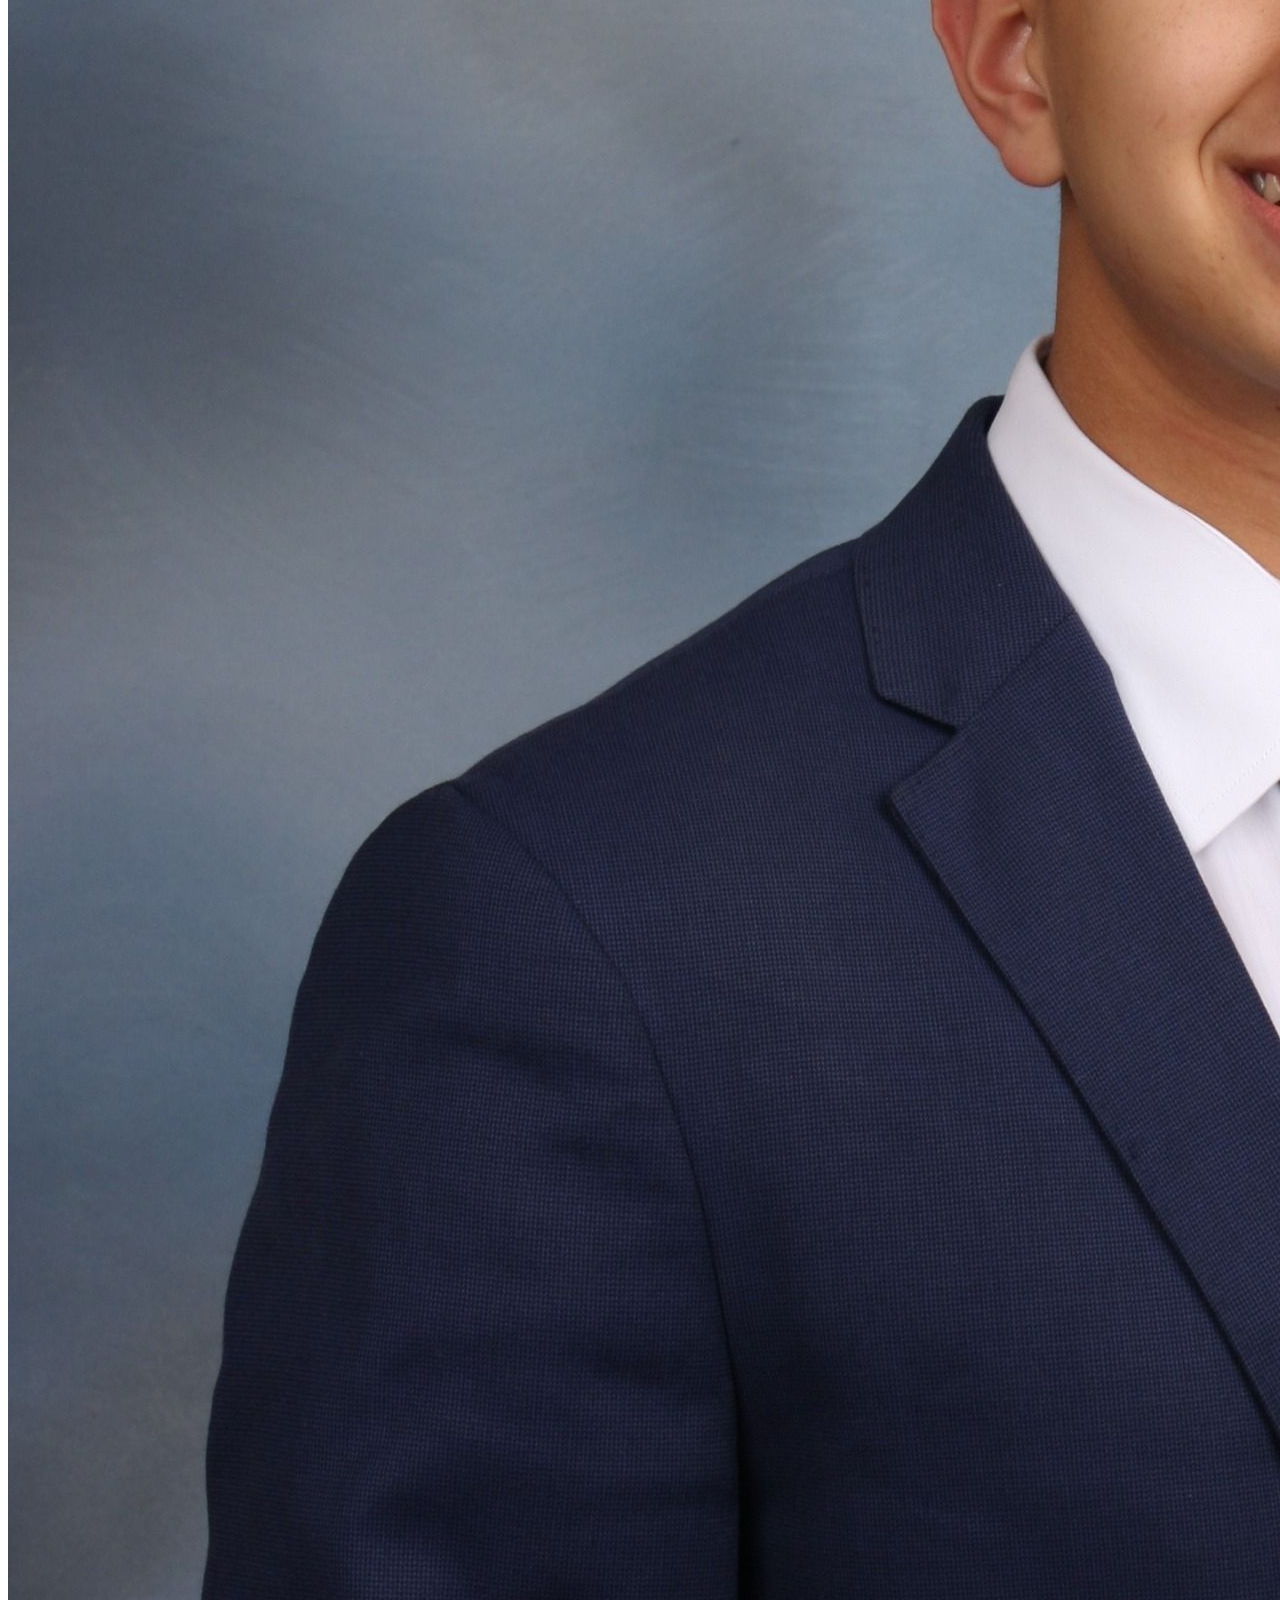
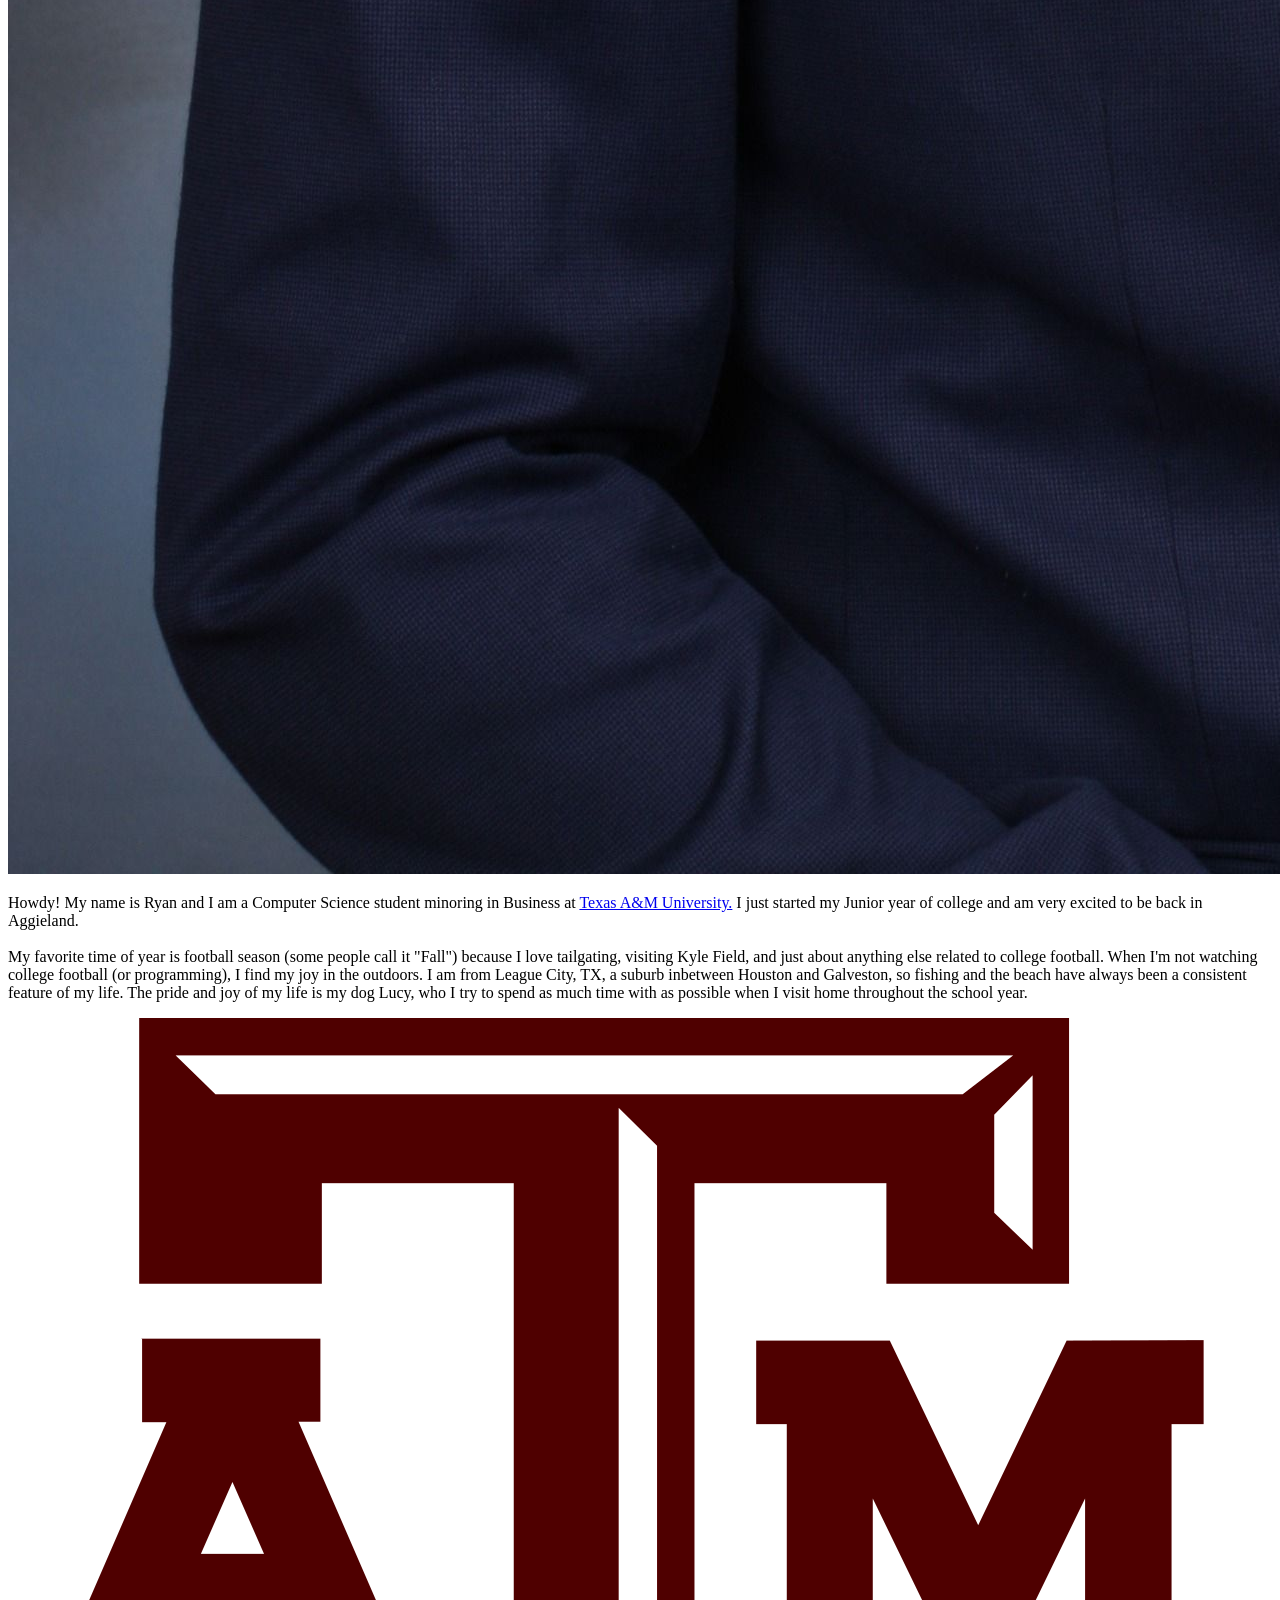
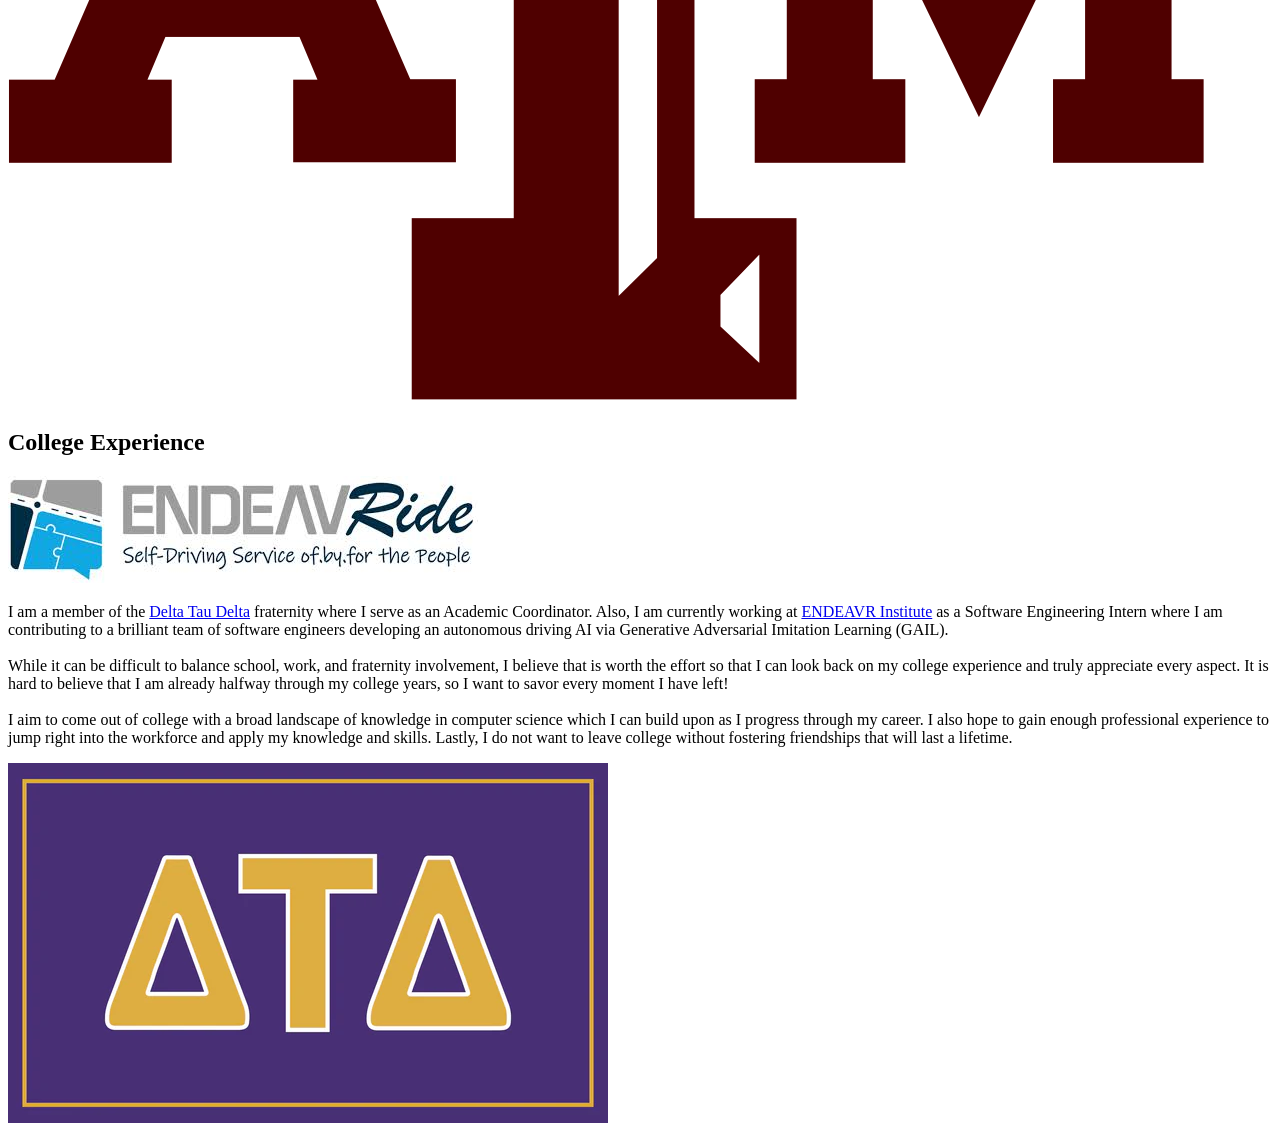
==== commit 69d8306f: "test 8" ====
--- a/index.html
+++ b/index.html
@@ -10,7 +10,7 @@
 
   <body class="landingPage">
     <div class="header">
-      <h1>Ryan Hashem</h1>
+      <h1>Ryan Hashem - this is a test</h1>
       <button onclick="changeStyle()" type="button" id="toggleStyle">
         Change Style
       </button>
